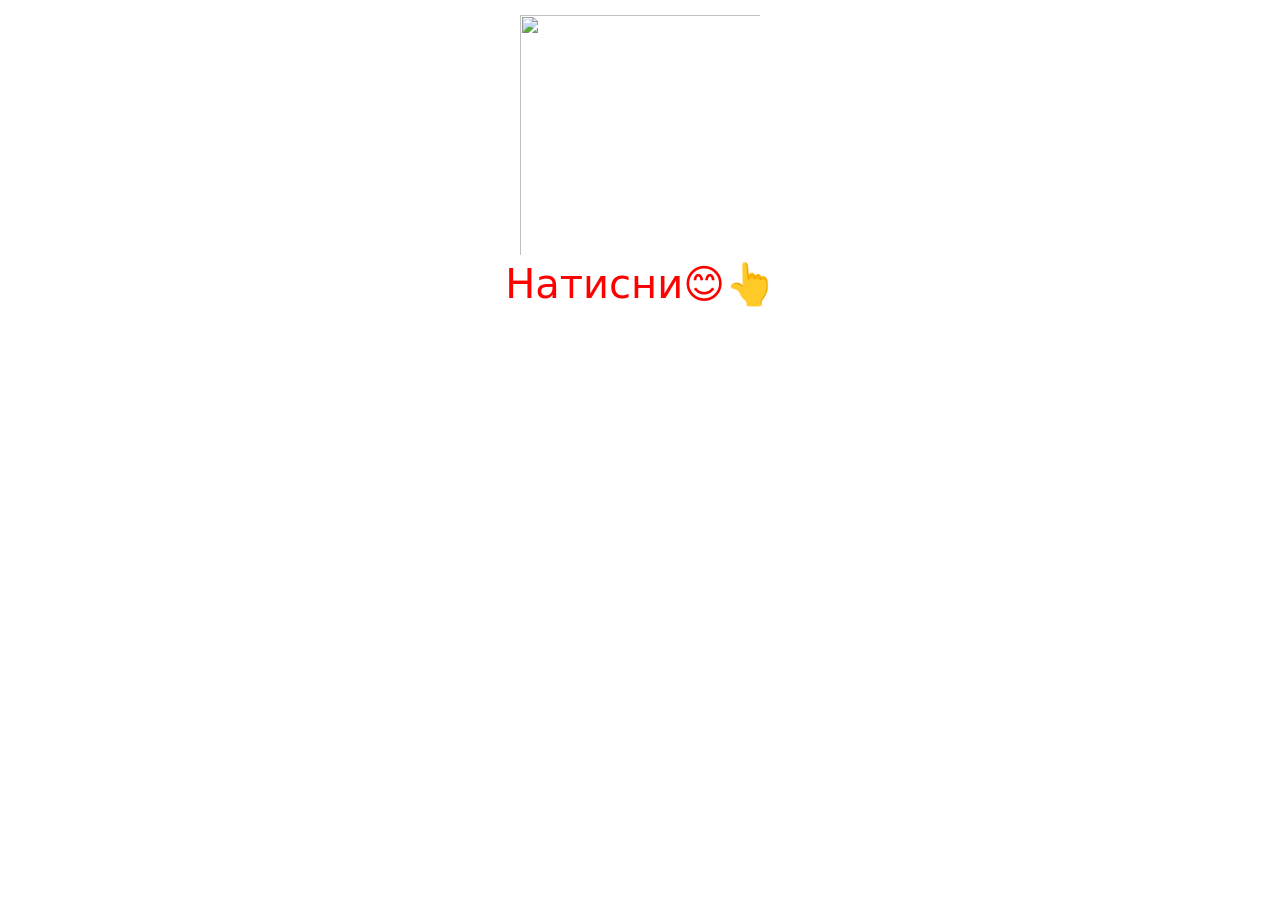
==== index.html @ b4e1ff7d "Add files via upload" ====
<!doctype html>
<html lang="en">
  <head>
    <!-- Required meta tags -->
    <meta charset="utf-8">
    <meta name="viewport" content="width=device-width, initial-scale=1">

    <!-- Bootstrap CSS -->
    <link href="https://cdn.jsdelivr.net/npm/bootstrap@5.0.2/dist/css/bootstrap.min.css" rel="stylesheet" integrity="sha384-EVSTQN3/azprG1Anm3QDgpJLIm9Nao0Yz1ztcQTwFspd3yD65VohhpuuCOmLASjC" crossorigin="anonymous">

    <title>Валентинка</title>
  </head>
  <body>
   <div class="container">
  <div class="row">

    <div class="col-12">


	<div style="text-align: center;">
<div style="padding: 10px;">		
<a href="valentinka.html" style="text-decoration: none;">
<img style="width: 250px;height: 250px;padding: 5px" src="love.jpg">
<h1 style="color: #FF0000">Натисни😊👆</h1>
</a>

</div>	</div>



</div>
</div>
</div>
    <script src="https://cdn.jsdelivr.net/npm/bootstrap@5.0.2/dist/js/bootstrap.bundle.min.js" integrity="sha384-MrcW6ZMFYlzcLA8Nl+NtUVF0sA7MsXsP1UyJoMp4YLEuNSfAP+JcXn/tWtIaxVXM" crossorigin="anonymous"></script>
    <script src="https://cdn.jsdelivr.net/npm/@popperjs/core@2.9.2/dist/umd/popper.min.js" integrity="sha384-IQsoLXl5PILFhosVNubq5LC7Qb9DXgDA9i+tQ8Zj3iwWAwPtgFTxbJ8NT4GN1R8p" crossorigin="anonymous"></script>
    <script src="https://cdn.jsdelivr.net/npm/bootstrap@5.0.2/dist/js/bootstrap.min.js" integrity="sha384-cVKIPhGWiC2Al4u+LWgxfKTRIcfu0JTxR+EQDz/bgldoEyl4H0zUF0QKbrJ0EcQF" crossorigin="anonymous"></script>

  </body>
</html>
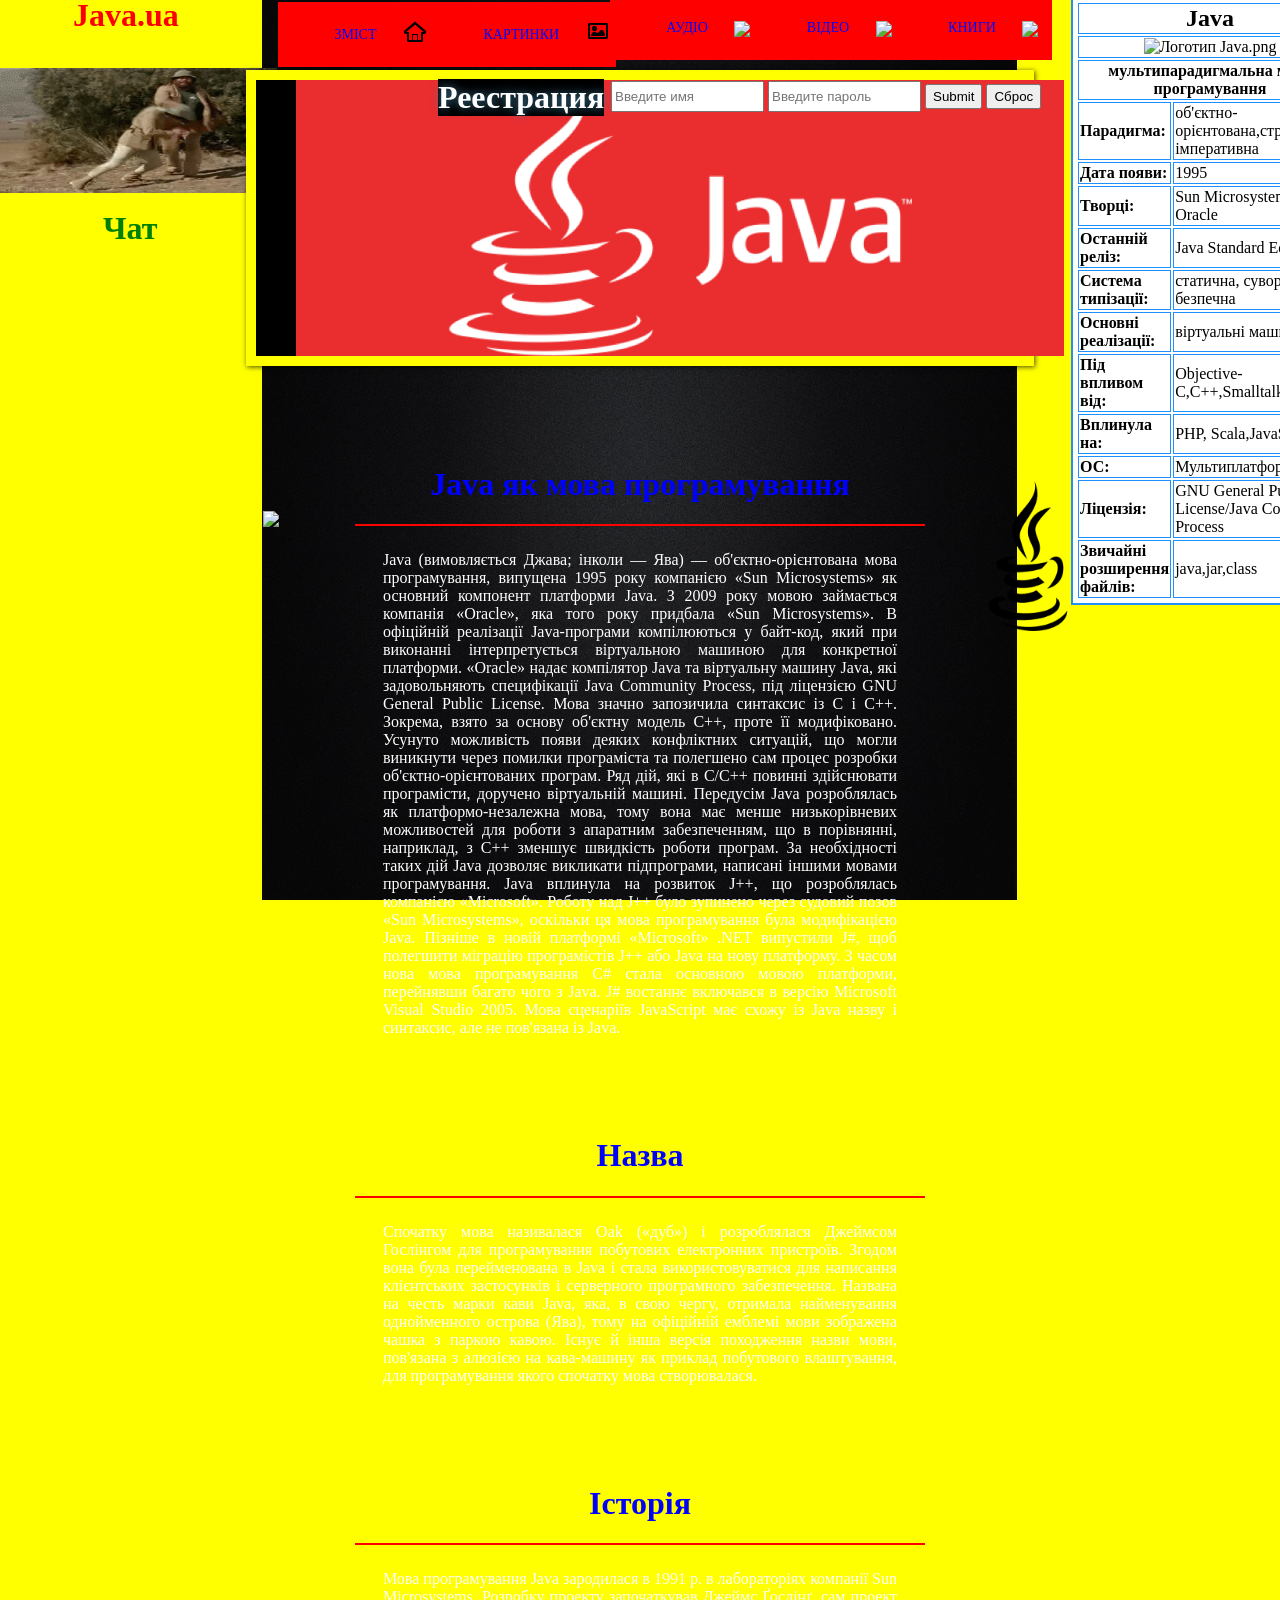
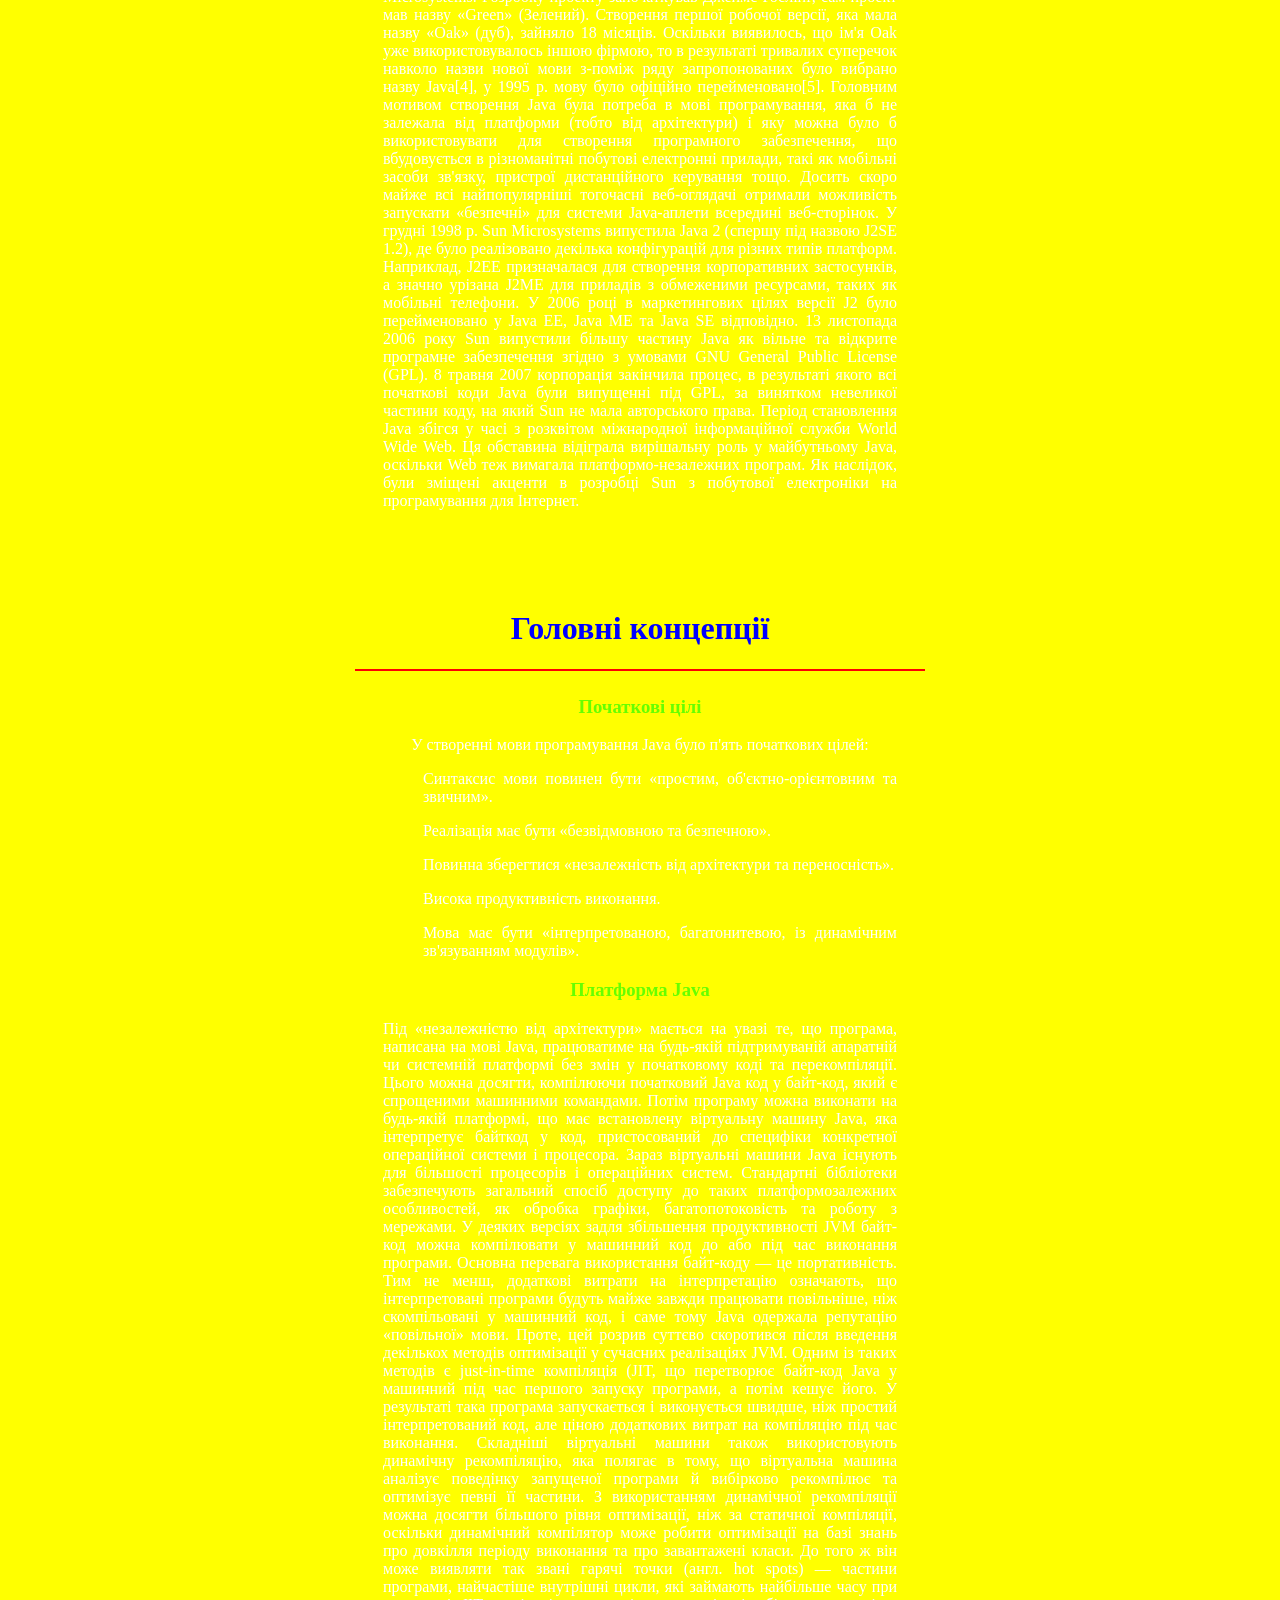
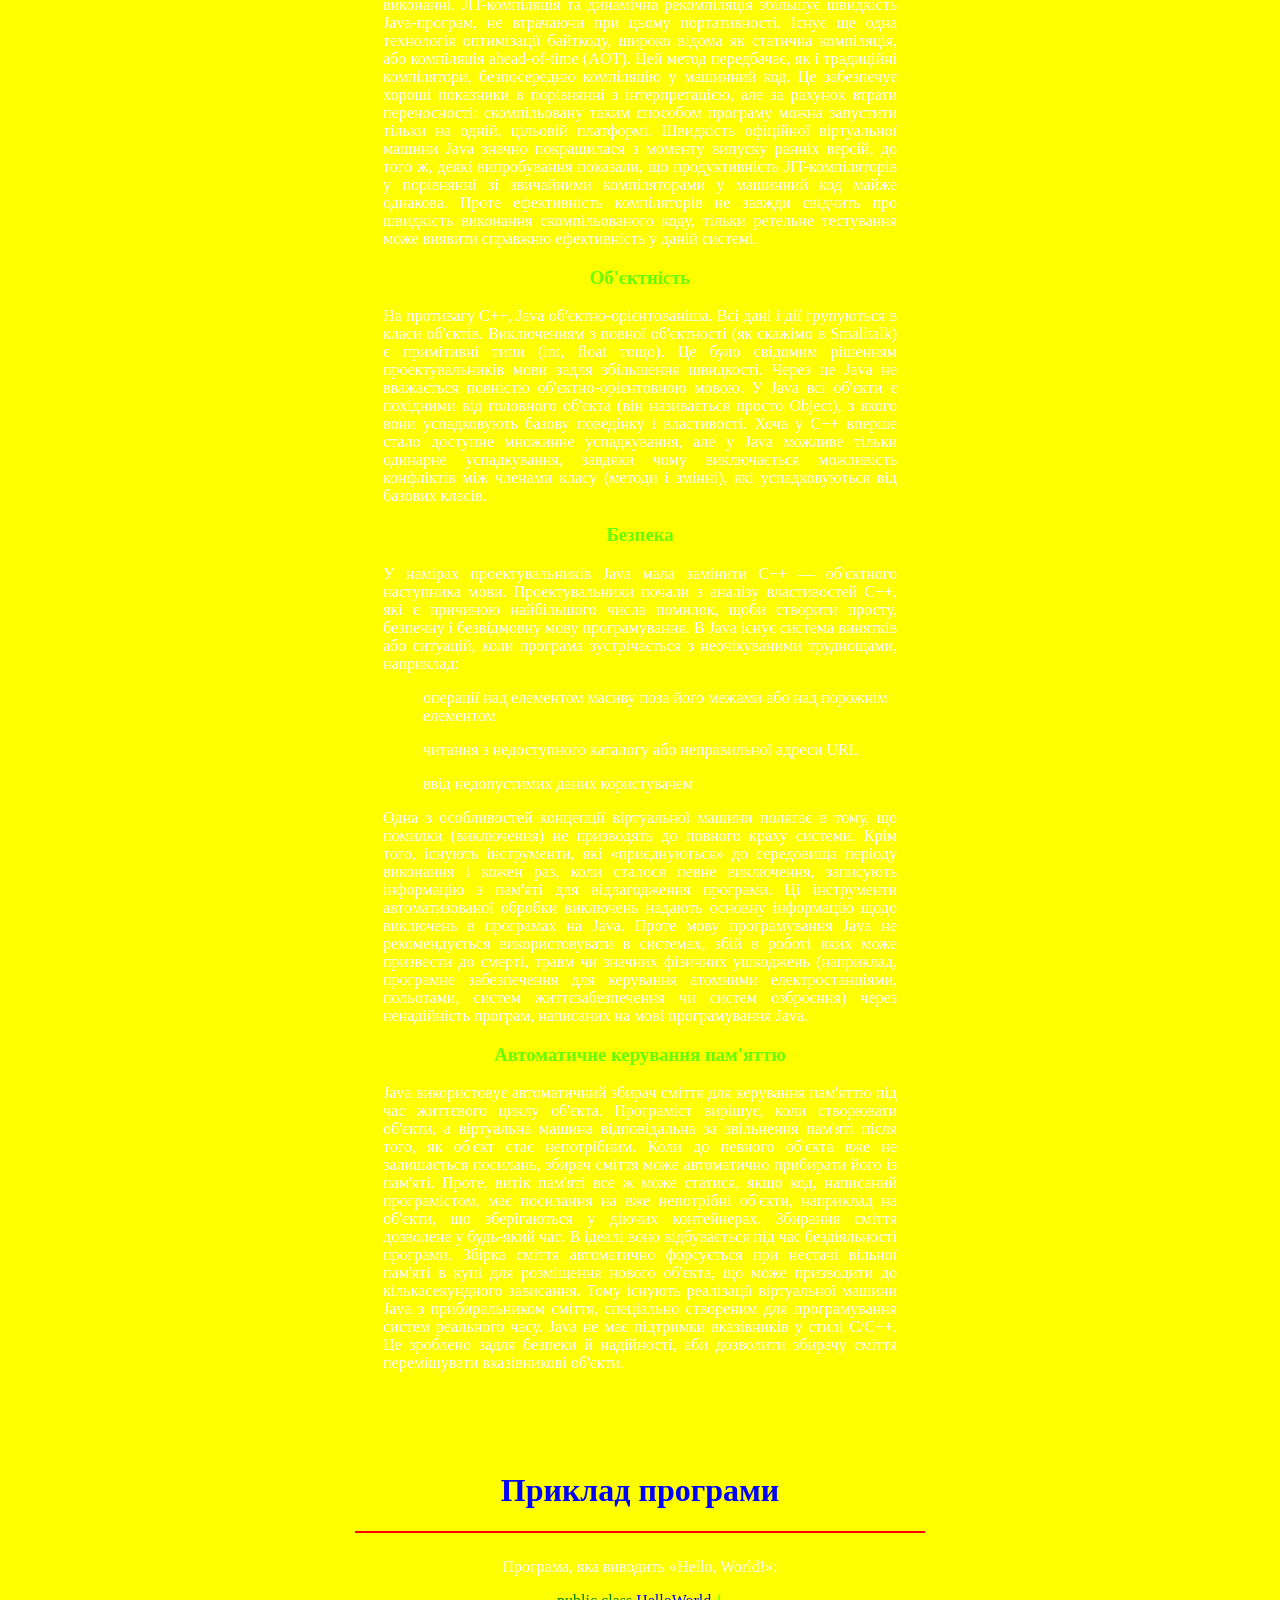
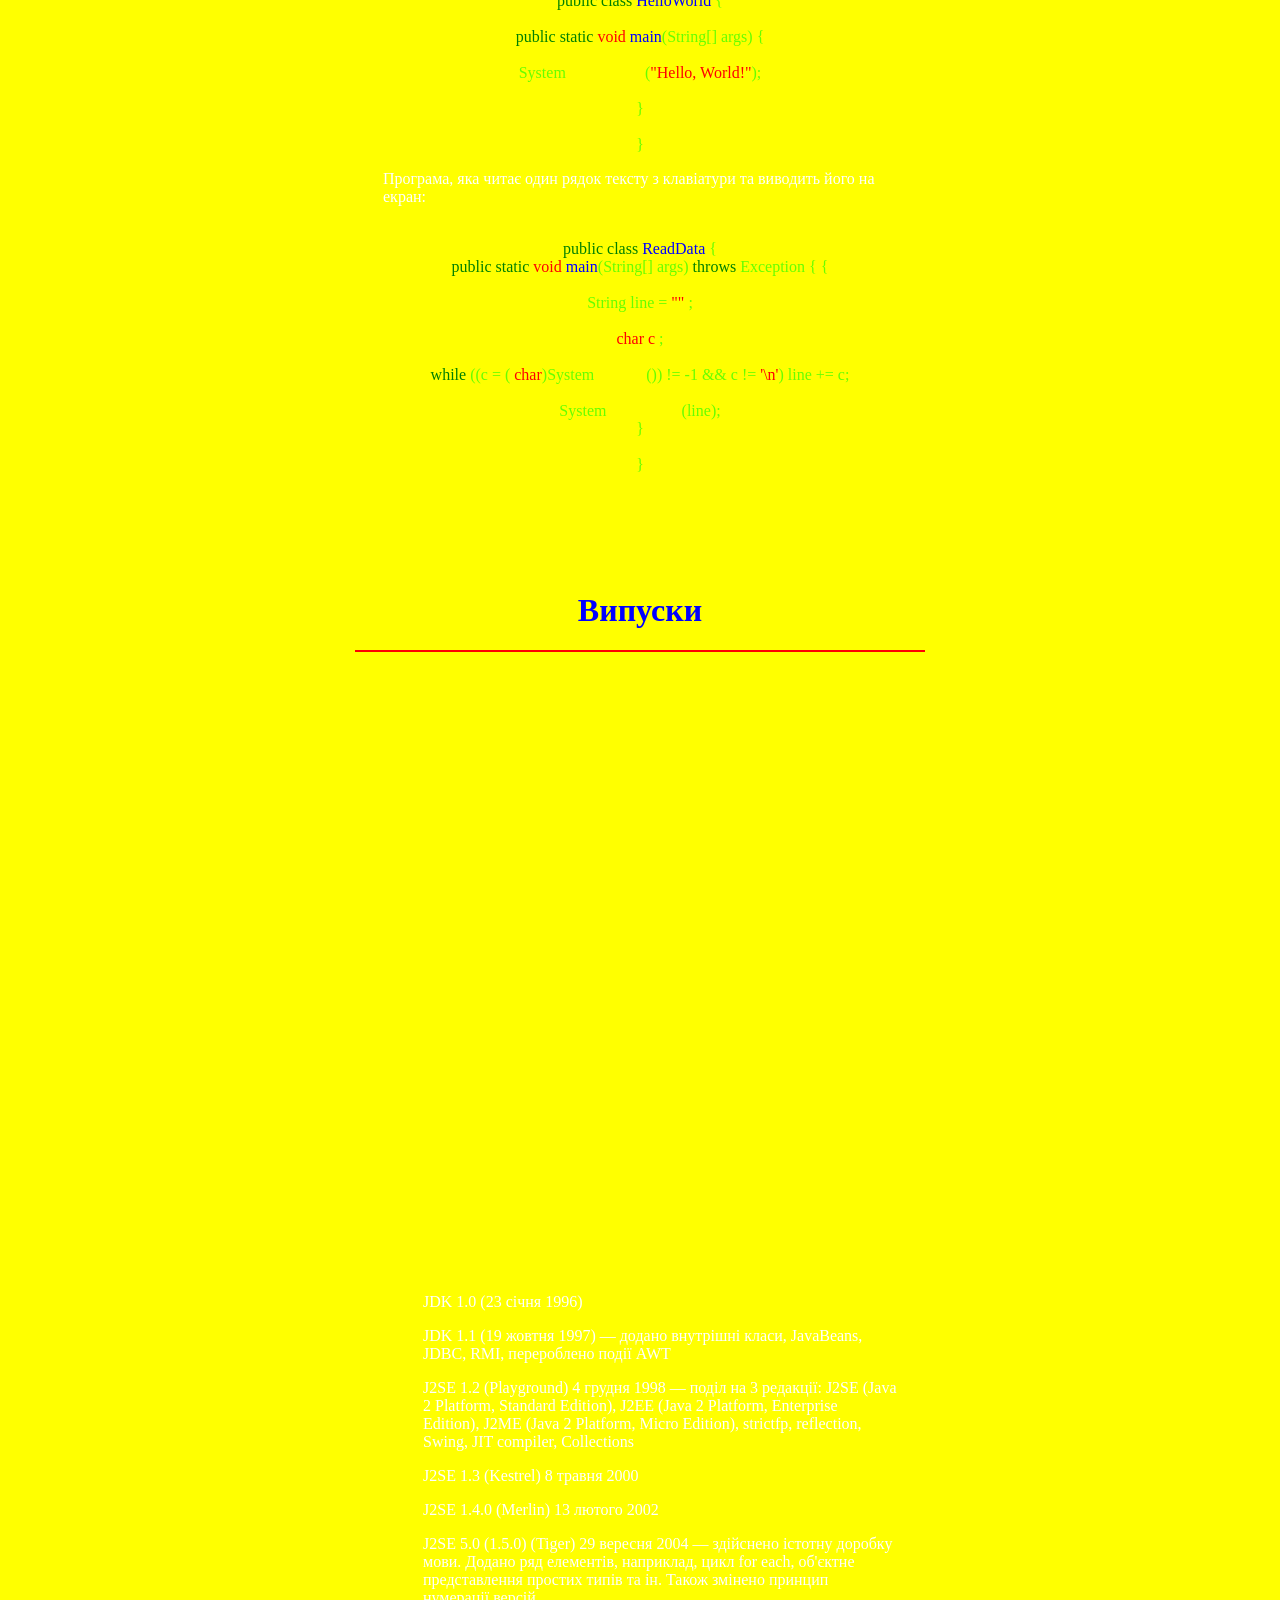
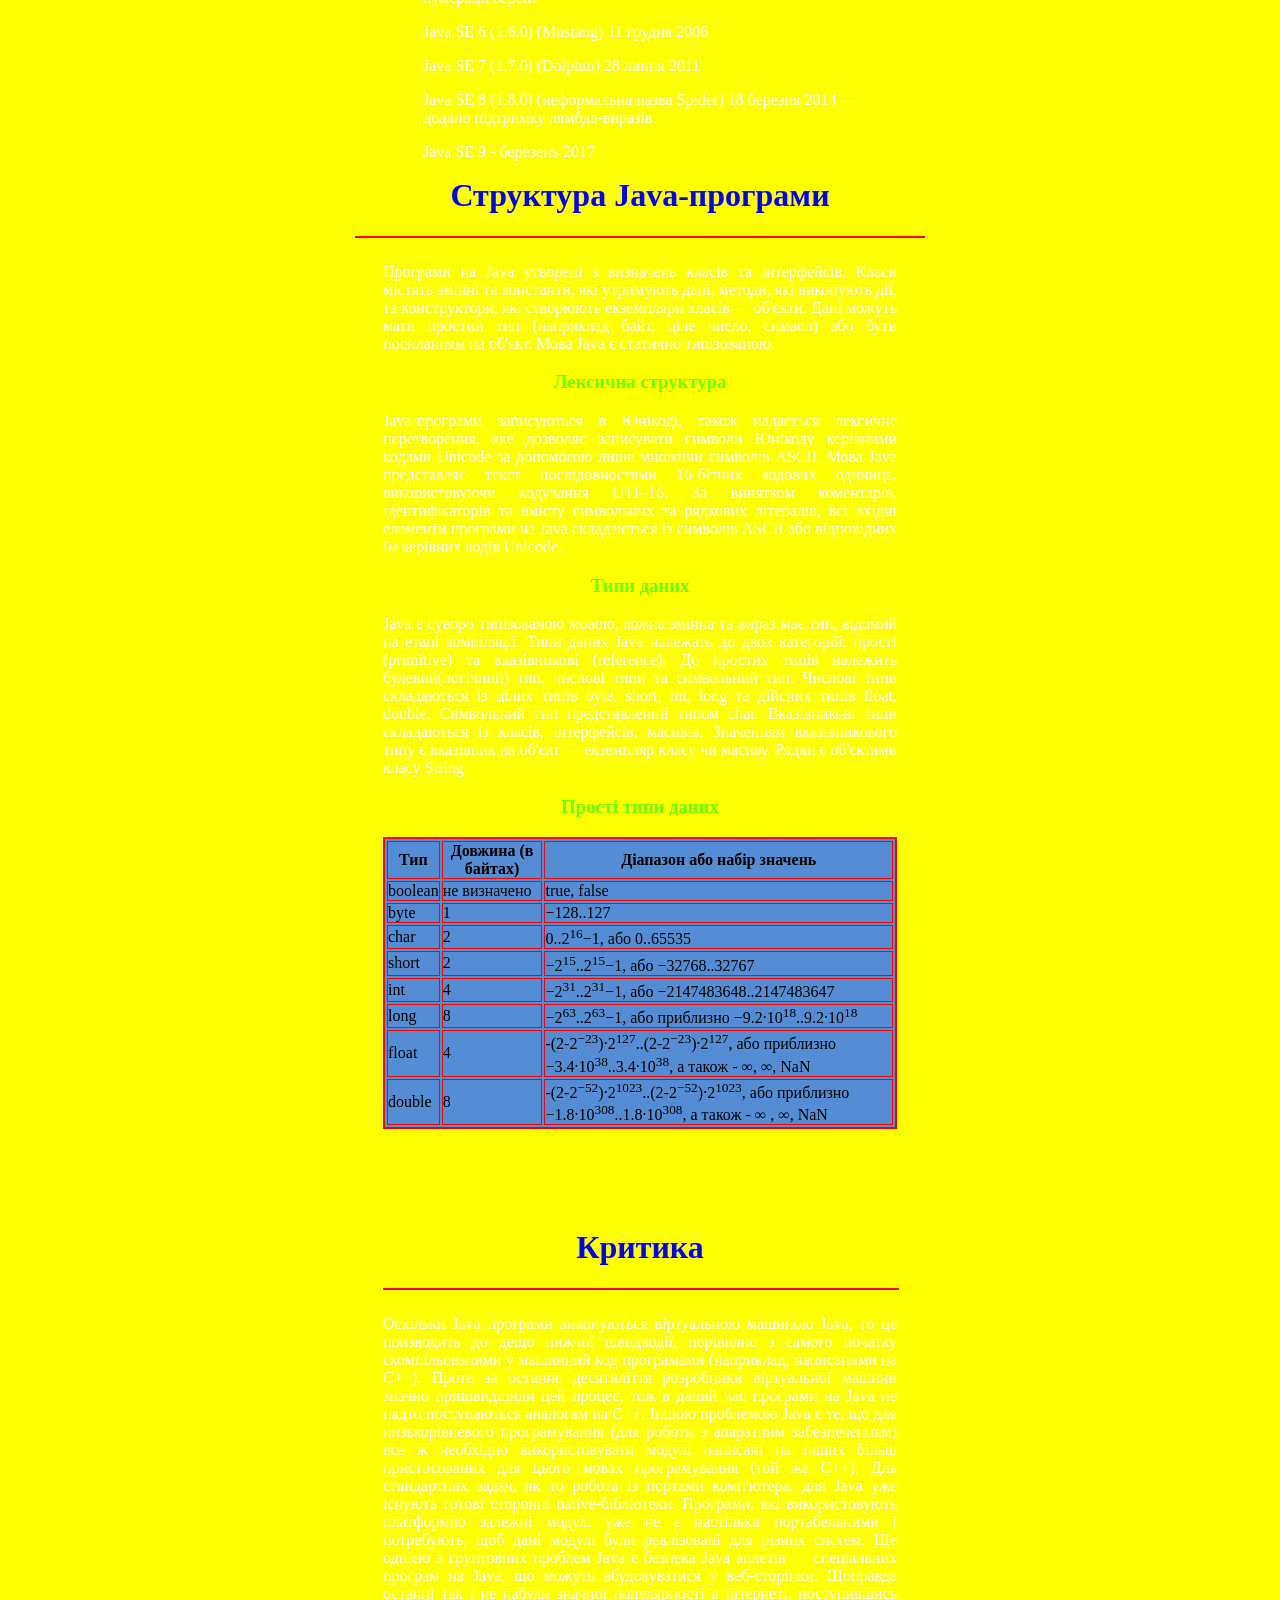
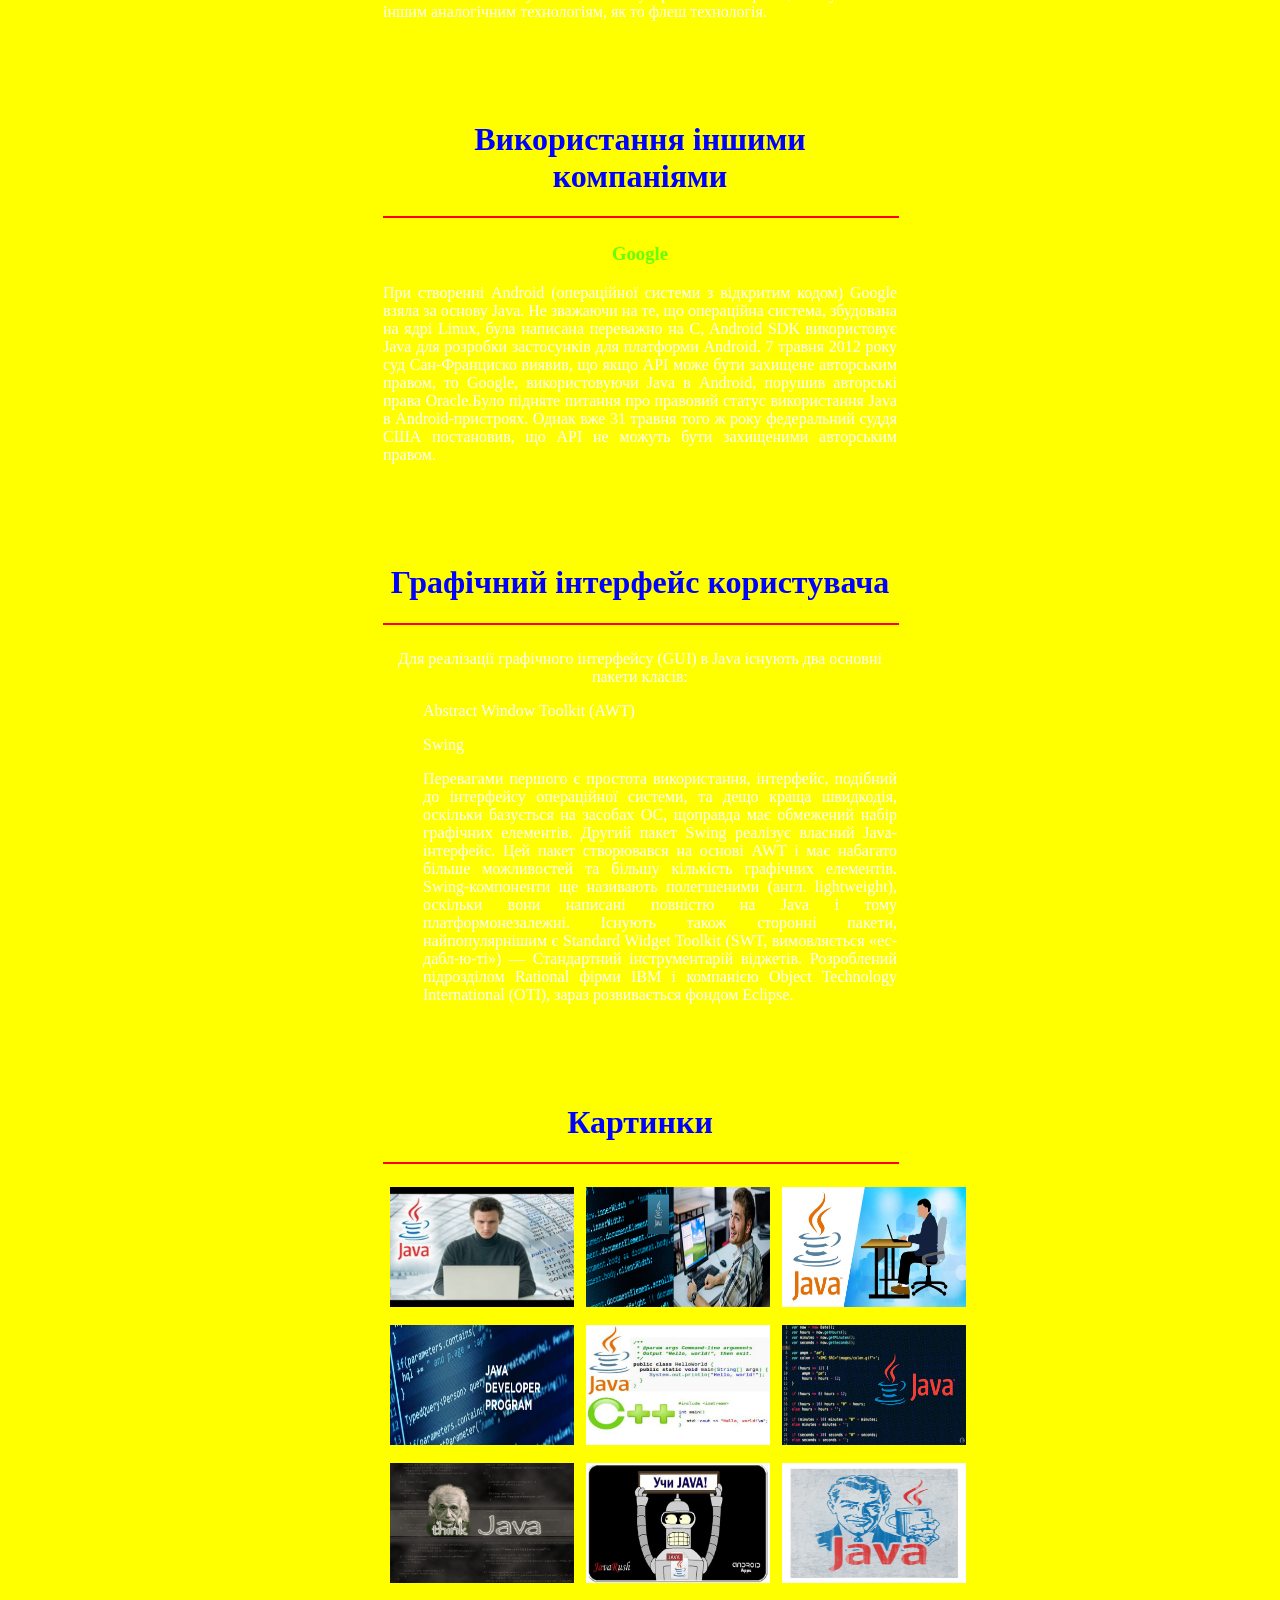
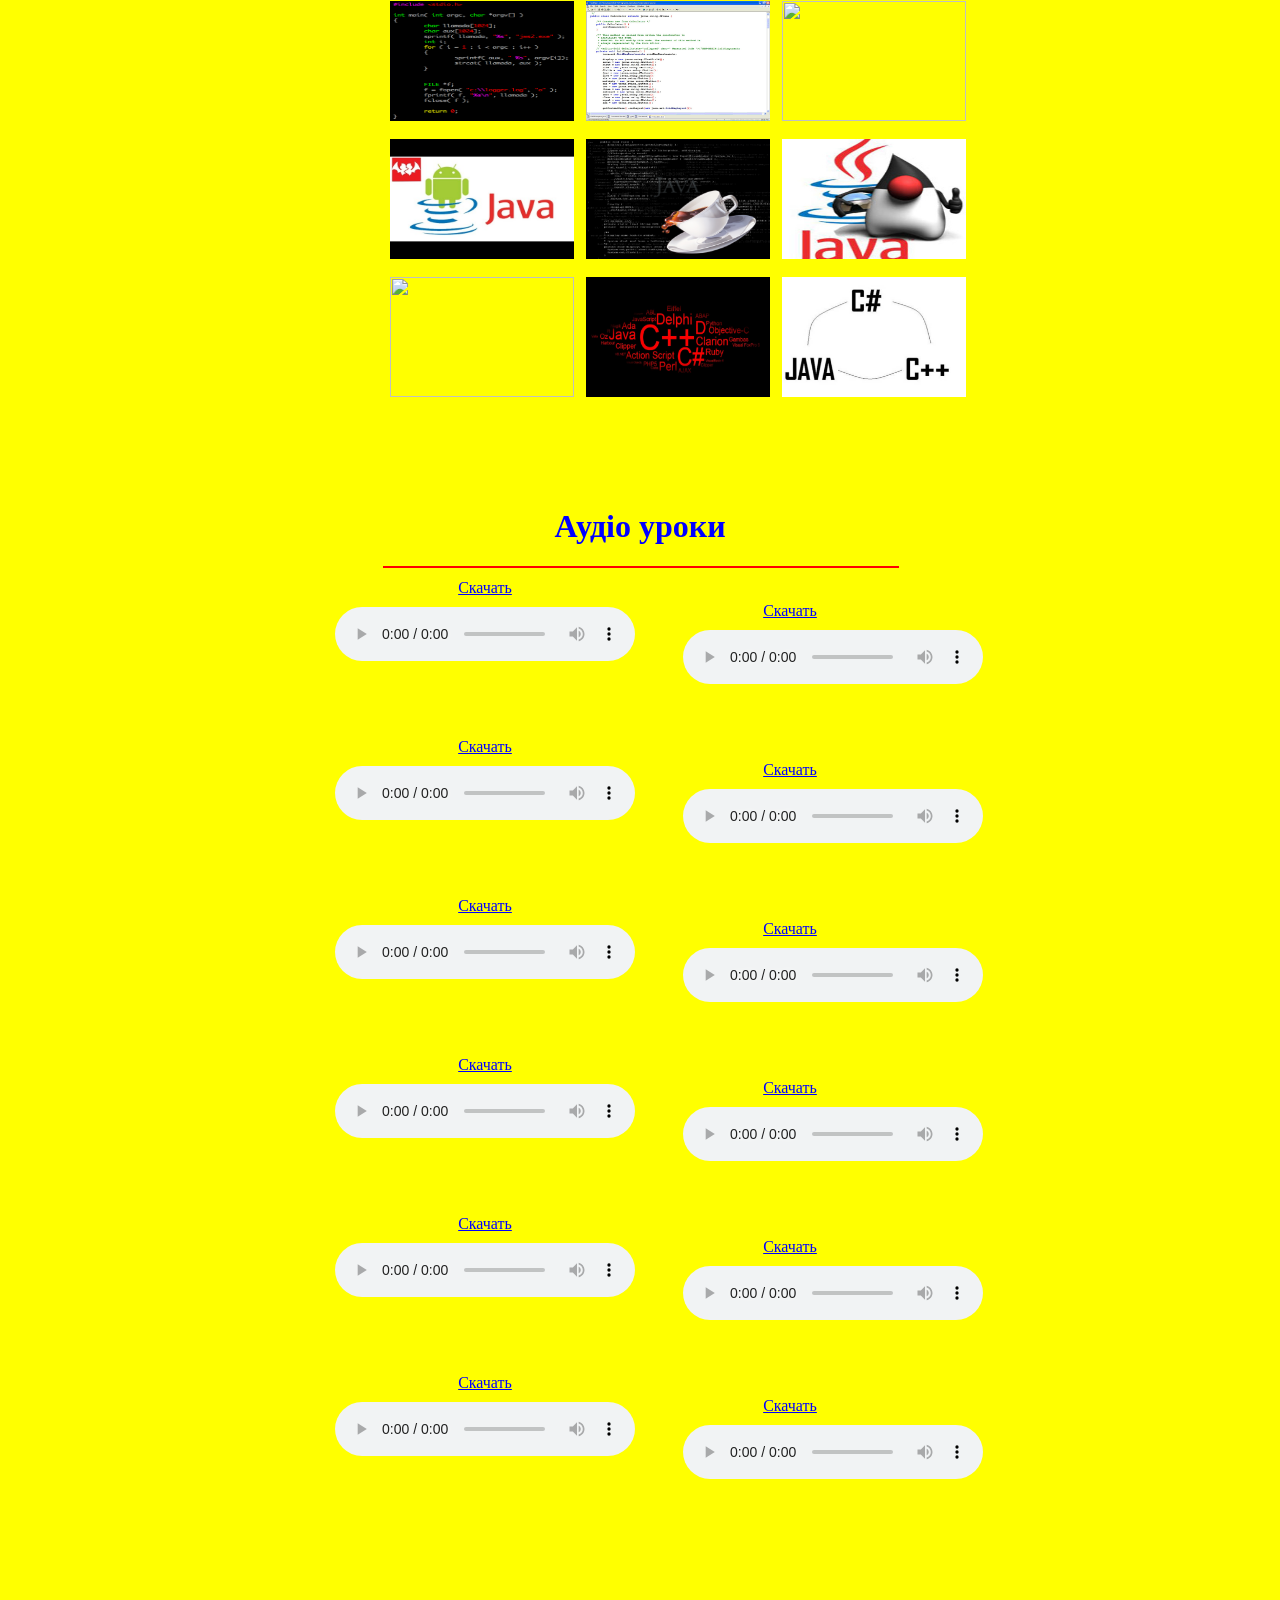
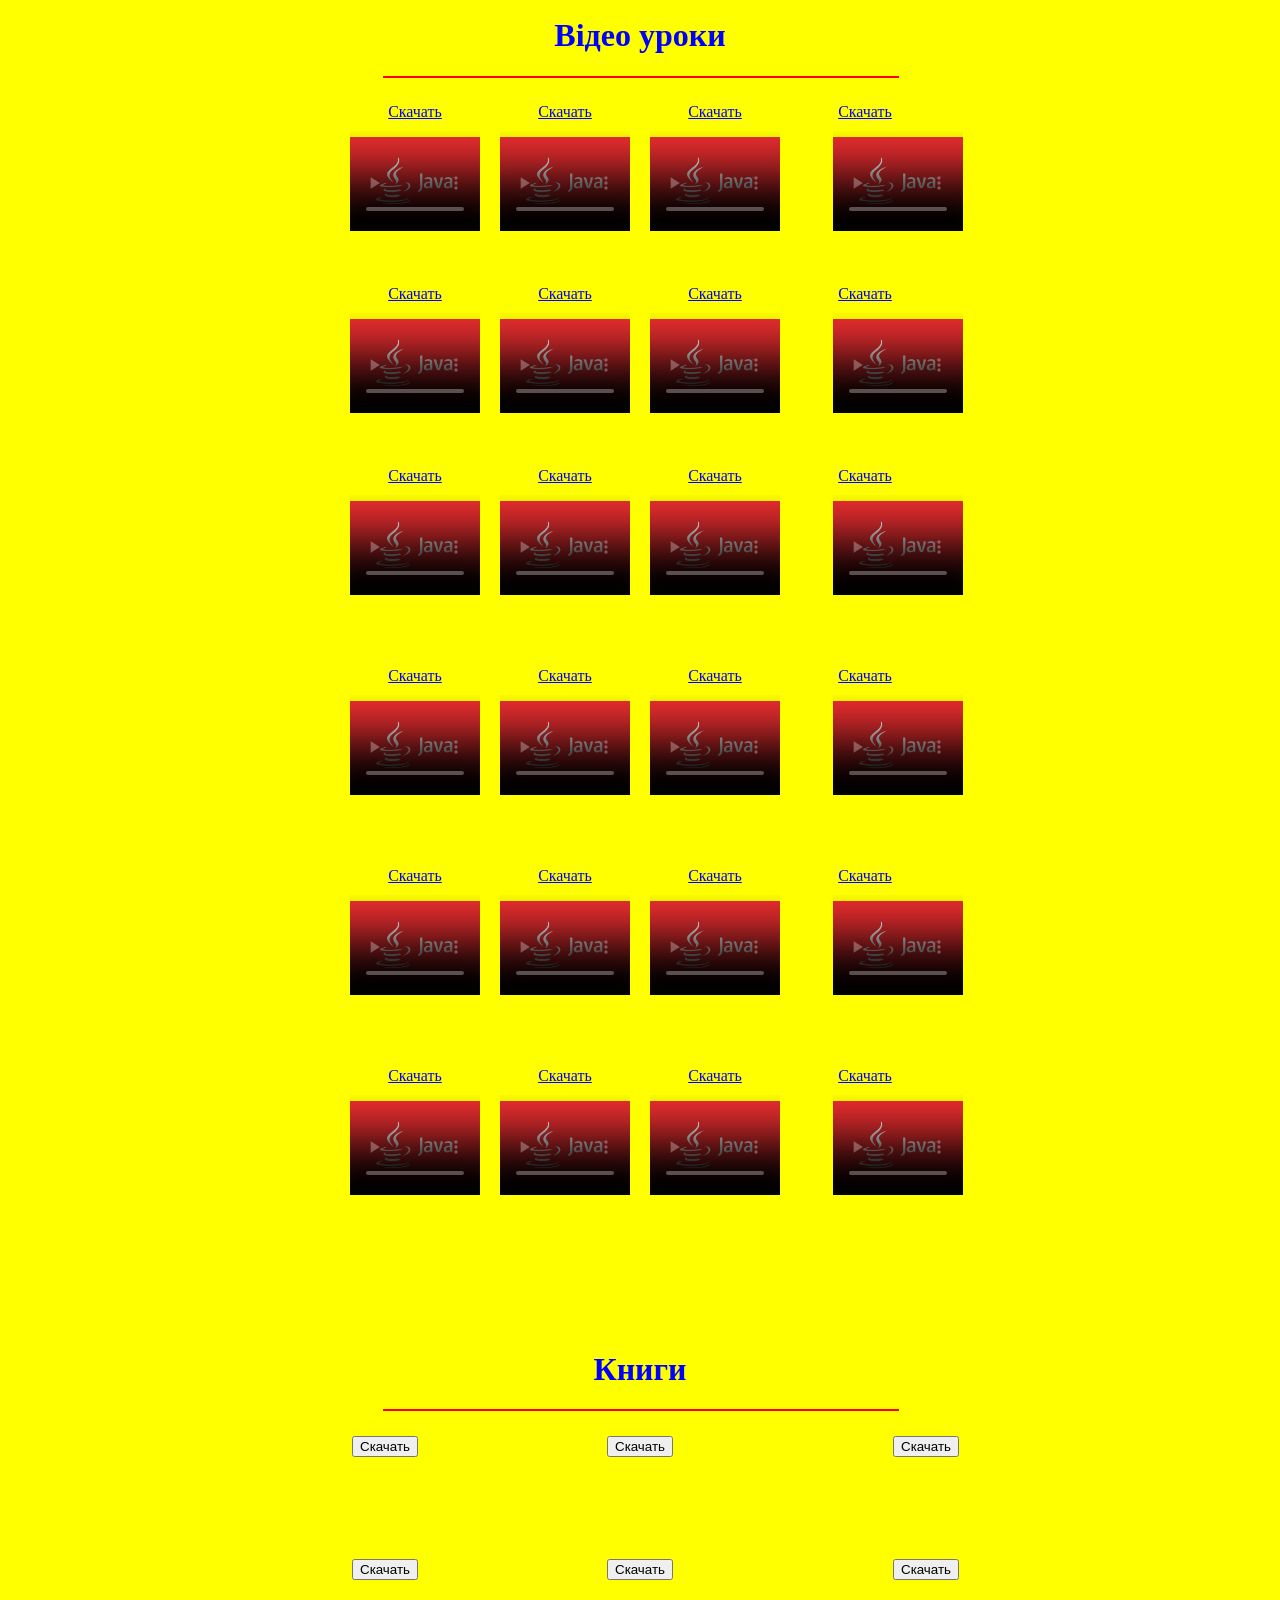
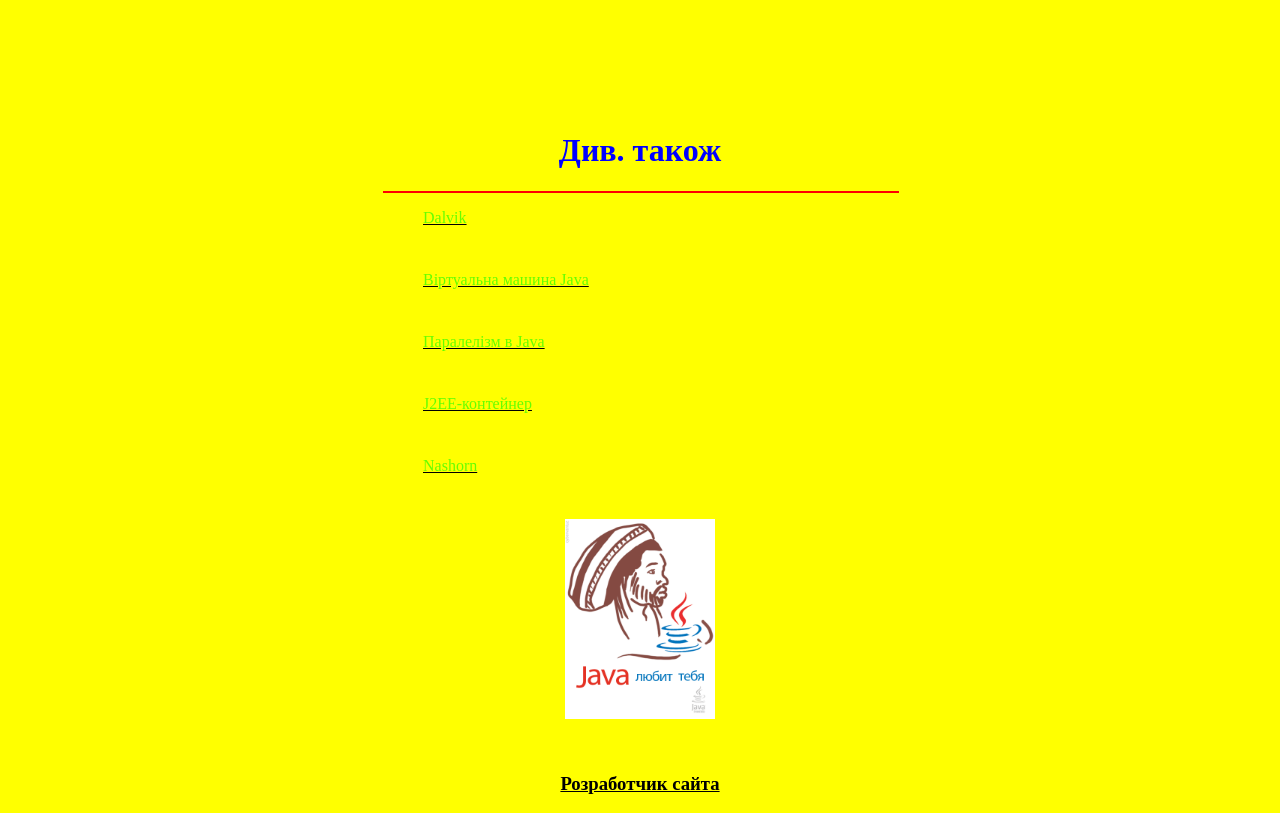
==== commit 331433fe: "Rename index.html.html to index.html" ====
--- a/index.html
+++ b/index.html
@@ -1,39 +1,1617 @@
-<!doctype html>
-<html lang="en">
-  <head>
-    <!-- Required meta tags -->
-    <meta charset="utf-8">
-    <meta name="viewport" content="width=device-width, initial-scale=1">
-
-    <!-- Bootstrap CSS -->
-    <link href="https://cdn.jsdelivr.net/npm/bootstrap@5.0.2/dist/css/bootstrap.min.css" rel="stylesheet" integrity="sha384-EVSTQN3/azprG1Anm3QDgpJLIm9Nao0Yz1ztcQTwFspd3yD65VohhpuuCOmLASjC" crossorigin="anonymous">
-
-    <title>Валентинка</title>
-  </head>
-  <body>
-   <div class="container">
-  <div class="row">
-
-    <div class="col-12">
-
-
-	<div style="text-align: center;">
-<div style="padding: 10px;">		
-<a href="valentinka.html" style="text-decoration: none;">
-<img style="width: 250px;height: 250px;padding: 5px" src="love.jpg">
-<h1 style="color: #FF0000">Натисни😊👆</h1>
-</a>
-
-</div>	</div>
-
-
-
-</div>
-</div>
-</div>
-    <script src="https://cdn.jsdelivr.net/npm/bootstrap@5.0.2/dist/js/bootstrap.bundle.min.js" integrity="sha384-MrcW6ZMFYlzcLA8Nl+NtUVF0sA7MsXsP1UyJoMp4YLEuNSfAP+JcXn/tWtIaxVXM" crossorigin="anonymous"></script>
-    <script src="https://cdn.jsdelivr.net/npm/@popperjs/core@2.9.2/dist/umd/popper.min.js" integrity="sha384-IQsoLXl5PILFhosVNubq5LC7Qb9DXgDA9i+tQ8Zj3iwWAwPtgFTxbJ8NT4GN1R8p" crossorigin="anonymous"></script>
-    <script src="https://cdn.jsdelivr.net/npm/bootstrap@5.0.2/dist/js/bootstrap.min.js" integrity="sha384-cVKIPhGWiC2Al4u+LWgxfKTRIcfu0JTxR+EQDz/bgldoEyl4H0zUF0QKbrJ0EcQF" crossorigin="anonymous"></script>
-
-  </body>
-</html>+<!DOCTYPE HTML>
+
+
+<HTML>
+
+<HEAD>
+<META CHARSET="UTF-8">
+<TITLE>JAVA.UA</TITLE>
+
+
+
+
+<!-- Put this script tag to the <head> of your page -->
+<script type="text/javascript" src="//vk.com/js/api/openapi.js?150"></script>
+
+<script type="text/javascript">
+  VK.init({apiId: 6293510, onlyWidgets: true});
+</script>
+
+
+
+
+
+<link rel="stylesheet" type="text/css" href="style.css">
+<style type="text/css">
+    .im(
+        display: block;
+        text-align: center;)
+</style>
+
+</HEAD>
+
+
+
+
+
+
+
+
+
+
+
+
+<style>
+.fix_block {
+
+position: fixed;
+float:left;
+
+
+
+}
+ </style>
+
+
+
+
+
+<style>
+    .wrapper{
+      overflow: hidden;
+      width:80%;
+      margin:0 auto;
+    }
+
+    .col{
+      float:left;
+      
+    }
+    .first{
+      width:1345px;
+      height:200px;
+      top:0;
+     position: fixed;
+      left:auto;
+      float:right;
+    }
+    .second{
+      margin-left:0px;}
+
+      .fixed{
+    
+      position: fixed;
+     
+      float:right;
+    }
+    
+    
+  </style>
+
+
+
+
+
+
+
+<style>
+    .border_style_solid{
+    border: 2px double #1E90FF;
+    padding: 3px;
+    margin-bottom: 5px;
+    }
+
+</style>
+
+
+
+
+
+
+
+<style>
+   .blink {
+    animation: blink 1s infinite;
+   }
+   @keyframes blink {
+    from { opacity: 1; }
+    to { opacity: 0; }
+   }
+  </style>
+
+
+
+
+
+
+
+
+
+
+<body bgcolor="#FFA500"  background="">
+
+
+
+
+
+
+
+
+<style>
+   body {
+    background:url(1663990.jpg) fixed no-repeat center ;
+    background-size: 59% 100%; 
+    background-color: yellow;
+
+     }
+</style>
+
+
+
+
+
+
+
+
+
+
+
+<div class="container"> 
+<div id="content-slider"> 
+<div id="slider"> 
+<div id="mask"> 
+
+
+
+<ul> 
+<li id="first" class="firstanimation"> 
+<a> <img src="java (1)-iloveimg-cropped (1).jpg" alt="Cougar"/> </a> 
+<div class="tooltip"> <h1></h1> </div> </li>
+
+<li id="second" class="secondanimation"> 
+<a > <img src="courses-8-1-768x523-iloveimg-cropped.jpg" alt="Lions"/> </a> 
+<div class="tooltip"> <h1></h1> </div> 
+</li> 
+
+</li>
+<li id="third" class="thirdanimation"> 
+<a > <img src="joinus-java-768x512_cut-photo.ru.png" alt="Snowalker"/> </a> 
+<div class="tooltip"> <h1></h1> </div> 
+</li> 
+</div>
+</div>
+
+
+
+
+
+<div class="fixed" style="margin-top:-308px;margin-left:430px; z-index:2;   "><h1 id="blink6">Реестрация</h1></div>
+
+
+
+
+<div class="fixed"  style="margin-top:-285px;margin-left:603px; z-index:2" >
+ 
+  <form action="formdata.php" method="GET" name="form1">
+    <input type="text" name="name" id="name" placeholder="Введите имя" style="width: 145px; height:25px " >
+
+    <input type="password" name="paswrd" id="paswrd" placeholder="Введите пароль" style="width: 145px; height:25px "  >
+
+    <input type="submit" name="submit" id="submit" placeholder="Войти" style=" height:25px ">
+    <input type="reset" name="" value="Сброc" style=" height:25px ">
+  </form>
+</div>
+
+
+
+
+
+
+
+
+<div class=" fixed"  style="margin-left:0px; margin-right:0px ; margin-top:0px">
+<div id="html-chat"></div>
+<style>
+/* Здесь настроим css стили для чата*/
+.holder-html-chat{ border: 1px solid #ccc;padding:10px;background-color:blue;width: 255px; margin-top:-100px;margin-left:-8px; }
+.html-chat-history{ max-width: 600px;max-height: 900px; overflow: auto; border: 1px solid #ccc;padding: 15px; height:220px; width: 222px;  background-color:white; }
+.html-chat-js-name{ margin-top:10px; width: 250px;background-color:red; color:orange  }
+.html-chat-js-input{ max-width: 248px;max-height: 100px;width: 350px;margin-top:10px; background-color:red; color:orange  }
+.html-chat-js-button-holder{ margin-bottom: 0px;margin-top: -20px; padding:25px;   }
+.html-chat-js-button-holder input{ width: 200px; background-color:brown ; color:yellow}
+.html-chat-js-answer{ float:right; }
+.html-chat-js-answer a{ color: ;font-size: 12px; font-family: cursive;}
+.html-chat-js-answer a:hover{ color: ;font-size: 12px; font-family: cursive;}
+.html-chat-msg{ margin: 0px; }
+</style>
+
+
+</div>
+</div>
+
+
+
+
+
+
+
+
+
+
+
+
+
+
+
+<ul id="navigation" >
+<li><a href="#" >ЗМІСТ</a><img src="home-outline.png" style="margin-left:-30px; margin-bottom:-5px  "></img>
+<ul> 
+  <li class="toclevel-1 tocsection-1" style="text-indent:1px; line-height:0px; "><a href="#Java">Java</span></a></li>
+      <li class="toclevel-1 tocsection-1" style="
+text-indent:1px;text-indent:1px;line-height:0px; "><a href="#Назва">Назва</span></a></li>
+        <li class="toclevel-1 tocsection-1" style="
+text-indent:-1px; line-height:0px; "> <a href="#Історія">Історія</span></a></li>
+
+ <li class="toclevel-1 tocsection-1" style="
+text-indent:-35px; line-height:0px; "><a href="#Головні концепції">Головні концепції</a></li></span>
+          <li class="toclevel-1 tocsection-1" style="
+text-indent:-5px; line-height:0px"><a href="#Приклад">Приклад</a></li></span>
+         <li class="toclevel-1 tocsection-1" style="
+text-indent:-5px; line-height:0px"><a href="#Випуски">Випуски</a></li></span>
+            <li class="toclevel-1 tocsection-1" style="
+text-indent:-10px; line-height:0px"><a href="#Структура ">Структура </a></li></span>
+            <li class="toclevel-1 tocsection-1" style="
+text-indent:-5px; line-height:0px"> <a href="#Критика">Критика</a></li></span>
+             <li class="toclevel-1 tocsection-1" style="
+text-indent:-25px; line-height:0px">  <a href="#Використання">Використання </a></li></span>
+             <li class="toclevel-1 tocsection-1" style="
+text-indent:-45px; line-height:0px">  <a href="#Графічний інтерфейс">Графічний інтерфейс</a></li></span>
+                   <li class="toclevel-1 tocsection-1"   style="
+text-indent:-15px;line-height:0px"><a href="#Див. також">Див. також</a></li>
+
+</ul>
+  
+ <li class="toclevel-1 tocsection-1"><a href="#КАРТИНКИ">КАРТИНКИ</a><img src="image.png" style="margin-left:-30px; margin-bottom:-5px  "></img></li></span>
+  <li class="toclevel-1 tocsection-1"><a href="#Аудіо">АУДІО</a><img src="notes-outline.png" style="margin-left:-30px; margin-bottom:-5px  "></img></li></span>
+ <li class="toclevel-2 tocsection-1"><a href="#Відео"> <span class="toctext">ВІДЕО</a><img src="video-outline.png" style="margin-left:-30px; margin-bottom:-5px  "></img></li></span>
+  <li class="toclevel-1 tocsection-1"><a href="#КНИГИ">КНИГИ</a><img src="news.png" style="margin-left:-30px; margin-bottom:-5px  "></img></li></span>
+
+ 
+</ul>
+
+</div>
+
+
+
+
+
+
+
+
+
+
+<div class="fix_block" style="margin-left:0px; margin-right:0px ; margin-top:-298px" >
+
+<img style="margin-left:-8px; margin-right:0px ; margin-top:0px " src="iy2K6X1 - Imgur.gif" height="125" width="277"></img></div>
+
+
+
+
+
+
+
+
+<div class="fixed">
+<div style="color:#FF0000; text-align:left; text-indent:65px;margin-top:-390px"><h1>Java.ua</h1></div>
+</div>
+
+<div class="fix_block" style="margin-top:-340px"><marquee style="color:#3300DD; WIDTH: 255px " direction="right" scrollamount="5"><h3>Java.ua</h3></marquee></div>
+
+
+
+
+
+
+
+
+<div class=" fix_block"  style="margin-left:0px; margin-right:0px ; margin-top:-400px">
+
+<span style="color:green; text-align:left; text-indent:95px; line-height:460px;"><h1><p class="blink">Чат</p></h1></span></div>
+
+
+
+
+
+
+<div class=" fix_block">
+
+
+
+
+<script type="text/javascript" src="https://ajax.googleapis.com/ajax/libs/jquery/1/jquery.min.js" ></script>
+<script type="text/javascript" src="https://comet-server.ru/CometServerApi.js" ></script>
+<script type="text/javascript" src="https://comet-server.ru/doc/html_chat.js" ></script>
+<link rel="stylesheet" type="text/css" href="https://comet-server.ru/doc/html_chat.css"></link>
+
+
+
+ 
+
+<!-- Осталось настроить сам чат и запустить, для этого пишем небольшой скрипт. -->
+<div id="html-chat"></div>
+<style>
+/* Здесь настроим css стили для чата*/
+.holder-html-chat{ border: 1px solid #ccc;padding:10px;background-color:blue;width: 255px; margin-top:-100px;margin-left:-8px; }
+.html-chat-history{ max-width: 600px;max-height: 900px; overflow: auto; border: 1px solid #ccc;padding: 15px; height:220px; width: 222px;  background-color:white; }
+.html-chat-js-name{ margin-top:10px; width: 250px;background-color:red; color:orange  }
+.html-chat-js-input{ max-width: 248px;max-height: 100px;width: 350px;margin-top:10px; background-color:red; color:orange  }
+.html-chat-js-button-holder{ margin-bottom: 0px;margin-top: -20px; padding:25px;   }
+.html-chat-js-button-holder input{ width: 200px; background-color:brown ; color:yellow}
+.html-chat-js-answer{ float:right; }
+.html-chat-js-answer a{ color: ;font-size: 12px; font-family: cursive;}
+.html-chat-js-answer a:hover{ color: ;font-size: 12px; font-family: cursive;}
+.html-chat-msg{ margin: 0px; }
+</style>
+ 
+<script>
+ 
+   /**
+    * Чат работает на comet-server.ru
+    * По любым вопросам обращайтесь support@comet-server.ru или на сайт comet-server.ru
+    */
+    $(document).ready(function()
+    {
+       // Запуск api комет сервера
+       CometServer().start({dev_id: 15 }) // Идентификатор разработчика на comet-server.ru
+ 
+       // Запуск чата. Передаём ему элемент в котором надо создать окно чата.
+       htmljs_Chat_Init( $("#html-chat") )
+    });
+</script>
+</div>
+
+
+<div class="fix_block"  style="margin-left:970px; margin-right:0px ; margin-top:115px" >
+<img style="margin-left: 0px; margin-right:0px ; margin-top:0px "  src="coffeecuplogoJava_5406.png" width="100" height="150"></img></div>
+
+
+
+
+
+
+
+<div class="fix_block"  style="margin-left:255px; margin-right:225px ; margin-top:145px" >
+<a href="#Java"><img src="oldgoup.png"></a>
+
+</div>
+
+
+
+
+
+
+
+
+
+<div class="fix_block" style="margin-left:1063px; margin-right:0px ; margin-top:-372px">
+
+ <table class="border_style_solid" border="1" cellspacing="2"  width="100" height="100" align="right" bordercolor="black"  bgcolor="white">
+<tbody><tr>
+    
+
+<tr class="">
+<th colspan="2" class="" style="text-align:center; text-align:center; font-size:125%; font-weight:bold;"><big><b>Java</b></big></th>
+</tr>
+<tr class="">
+<td colspan="2" class="" style="text-align:center;"><img alt="Логотип Java.png" 
+    src="Логотип_Java.png" width="100" height="50" srcset="//upload.wikimedia.org/wikipedia/uk/8/85/%D0%9B%D0%BE%D0%B3%D0%BE%D1%82%D0%B8%D0%BF_Java.png 1.5x" data-file-width="259" data-file-height="259"></td>
+</tr>
+<tr class="">
+<th colspan="2" class="" style="text-align:center;"><span class="wikidata-claim" data-wikidata-property-id="P31[!Q9143]" data-wikidata-claim-id="Q251$44cbdd15-4a22-004d-87eb-efe1972532c4"><span>мультипарадигмальна мова програмування</span></th>
+</tr>
+<tr class="">
+<th style="text-align:left;">Парадигма:</th>
+<td class="" style="">об'єктно-орієнтована,структурна, імперативна</td>
+</tr>
+<tr class="">
+<th style="text-align:left;">Дата появи:</th>
+<td class="" style=""><span>1995</span></td>
+</tr>
+<tr class="">
+<th style="text-align:left;">Творці:</th>
+<td class="" style=""><span>Sun Microsystems, Oracle</span></td>
+</tr>
+<tr class="">
+<th style="text-align:left;">Останній реліз:</th>
+<td class="" style=""><span class="no-wikidata" data-wikidata-property-id="P348">Java Standard Edition 9 </span></td>
+</tr>
+<tr class="">
+<th style="text-align:left;">Система типізації:</th>
+<td class="" style="">статична, сувора, безпечна</td>
+</tr>
+<tr class="">
+<th style="text-align:left;">Основні реалізації:</th>
+<td class="" style="">віртуальні машини Java</td>
+</tr>
+<tr class="">
+<th style="text-align:left;">Під впливом від:</th>
+<td class="" style=""><span>Objective-C,C++,Smalltalk</span></td>
+</tr>
+<tr class="">
+<th style="text-align:left;">Вплинула на:</th>
+<td class="" style="">PHP, Scala,JavaScript</a></td>
+</tr>
+<tr class="">
+<th style="text-align:left;">ОС:</th>
+<td class="" style=""><span>Мультиплатформна</span></td>
+</tr>
+<tr class="">
+<th style="text-align:left;">Ліцензія:</th>
+<td class="" style=""><span>GNU General Public License/Java Community Process</a></span></td>
+</tr>
+<tr class="">
+<th style="text-align:left;">Звичайні розширення файлів:</th>
+<td class="" style="">java,jar,class</td>
+
+</tr>
+</tbody></table></div>
+
+
+
+
+
+
+
+
+
+
+
+
+
+
+
+
+<div class="content">
+
+<div style="float:center; margin-left:0px; margin-top:100px">
+<center><b class="section-title" ><p><i  id="Java"></i><h1>Java як мова програмування</h1></span> </b></center>
+<hr width="45%" color="red"></p>
+</div>
+
+
+
+<div style="float:center  ; margin-left:375px;margin-right:375px; margin-top:25px">
+<font color="white"><p align="justify">Java (вимовляється Джава; інколи — Ява) — об'єктно-орієнтована мова програмування, випущена 1995 року компанією «Sun Microsystems» як основний компонент платформи Java. З 2009 року мовою займається компанія «Oracle», яка того року придбала «Sun Microsystems». В офіційній реалізації Java-програми компілюються у байт-код, який при виконанні інтерпретується віртуальною машиною для конкретної платформи.
+
+«Oracle» надає компілятор Java та віртуальну машину Java, які задовольняють специфікації Java Community Process, під ліцензією GNU General Public License.
+
+Мова значно запозичила синтаксис із C і C++. Зокрема, взято за основу об'єктну модель С++, проте її модифіковано. Усунуто можливість появи деяких конфліктних ситуацій, що могли виникнути через помилки програміста та полегшено сам процес розробки об'єктно-орієнтованих програм. Ряд дій, які в С/C++ повинні здійснювати програмісти, доручено віртуальній машині. Передусім Java розроблялась як платформо-незалежна мова, тому вона має менше низькорівневих можливостей для роботи з апаратним забезпеченням, що в порівнянні, наприклад, з C++ зменшує швидкість роботи програм. За необхідності таких дій Java дозволяє викликати підпрограми, написані іншими мовами програмування.
+
+Java вплинула на розвиток J++, що розроблялась компанією «Microsoft». Роботу над J++ було зупинено через судовий позов «Sun Microsystems», оскільки ця мова програмування була модифікацією Java. Пізніше в новій платформі «Microsoft» .NET випустили J#, щоб полегшити міграцію програмістів J++ або Java на нову платформу. З часом нова мова програмування С# стала основною мовою платформи, перейнявши багато чого з Java. J# востаннє включався в версію Microsoft Visual Studio 2005. Мова сценаріїв JavaScript має схожу із Java назву і синтаксис, але не пов'язана із Java.</p></font>
+</div>
+<div class="content">
+<div style="float:center; margin-left:0px; margin-top:100px">
+<center><h1><b class="section-title" ><p><i id="Назва"></i>Назва</h1></span> </b></center>
+<hr width="45%" color="red"></p>
+</div>
+
+
+
+
+<div style="float:center  ; margin-left:375px;margin-right:375px; margin-top:25px">
+<p align="justify"><font color="white">Спочатку мова називалася Oak («дуб») і розроблялася Джеймсом Гослінгом для програмування побутових електронних пристроїв. Згодом вона була перейменована в Java і стала використовуватися для написання клієнтських застосунків і серверного програмного забезпечення. Названа на честь марки кави Java, яка, в свою чергу, отримала найменування однойменного острова (Ява), тому на офіційній емблемі мови зображена чашка з паркою кавою. Існує й інша версія походження назви мови, пов'язана з алюзією на кава-машину як приклад побутового влаштування, для програмування якого спочатку мова створювалася.</font></p>
+</div>
+
+
+<div class="content">
+<div style="float:center; margin-left:0px; margin-top:100px">
+<center><h1><b class="section-title"><p><i id="Історія"></i>Історія</h1></b></center>
+<hr width="45%" color="red"></p>
+</div>
+
+
+
+
+
+
+
+<div style="float:center  ; margin-left:375px;margin-right:375px; margin-top:25px">
+<p align="justify"><font color="white">Мова програмування Java зародилася в 1991 р. в лабораторіях компанії Sun Microsystems. Розробку проекту започаткував Джеймс Ґослінґ, сам проект мав назву «Green» (Зелений). Створення першої робочої версії, яка мала назву «Oak» (дуб), зайняло 18 місяців. Оскільки виявилось, що ім'я Oak уже використовувалось іншою фірмою, то в результаті тривалих суперечок навколо назви нової мови з-поміж ряду запропонованих було вибрано назву Java[4], у 1995 р. мову було офіційно перейменовано[5].
+
+Головним мотивом створення Java була потреба в мові програмування, яка б не залежала від платформи (тобто від архітектури) і яку можна було б використовувати для створення програмного забезпечення, що вбудовується в різноманітні побутові електронні прилади, такі як мобільні засоби зв'язку, пристрої дистанційного керування тощо.
+
+Досить скоро майже всі найпопулярніші тогочасні веб-оглядачі отримали можливість запускати «безпечні» для системи Java-аплети всередині веб-сторінок. У грудні 1998 р. Sun Microsystems випустила Java 2 (спершу під назвою J2SE 1.2), де було реалізовано декілька конфігурацій для різних типів платформ. Наприклад, J2EE призначалася для створення корпоративних застосунків, а значно урізана J2ME для приладів з обмеженими ресурсами, таких як мобільні телефони. У 2006 році в маркетингових цілях версії J2 було перейменовано у Java EE, Java ME та Java SE відповідно.
+
+13 листопада 2006 року Sun випустили більшу частину Java як вільне та відкрите програмне забезпечення згідно з умовами GNU General Public License (GPL). 8 травня 2007 корпорація закінчила процес, в результаті якого всі початкові коди Java були випущенні під GPL, за винятком невеликої частини коду, на який Sun не мала авторського права.
+
+Період становлення Java збігся у часі з розквітом міжнародної інформаційної служби World Wide Web. Ця обставина відіграла вирішальну роль у майбутньому Java, оскільки Web теж вимагала платформо-незалежних програм. Як наслідок, були зміщені акценти в розробці Sun з побутової електроніки на програмування для Інтернет.</font></p>
+</div>
+
+
+
+
+
+<div class="content">
+
+<div style="float:center; margin-left:0px; margin-top:100px">
+<center><h1><b class="section-title"><p><i id="Головні концепції"></i>Головні концепції</h1></b></center>
+<hr width="45%" color="red"></p>
+</div>
+
+
+
+
+
+
+
+
+<div style="float:center  ; margin-left:375px;margin-right:375px; margin-top:25px">
+<p align="justify">
+
+<font color="66FF00"><b><h3><center>Початкові цілі</center></h3></b></font>
+<font color="white"><center>У створенні мови програмування Java було п'ять початкових цілей:</center>
+   
+<ul type="1">
+<font color="yellow"> <li><p align="justify"><font color="white"> Синтаксис мови повинен бути «простим, об'єктно-орієнтовним та звичним».</font></p></li>
+<font color="yellow"><li><p align="justify"><font color="white">Реалізація має бути «безвідмовною та безпечною».</p></li></font>
+<font color="yellow"><li><p align="justify"><font color="white">Повинна зберегтися «незалежність від архітектури та переносність».</p></li></font>
+<font color="yellow"><li><p align="justify"><font color="white">Висока продуктивність виконання.</p></li></font>
+<font color="yellow"><li><p align="justify"><font color="white">Мова має бути «інтерпретованою, багатонитевою, із динамічним зв'язуванням модулів».</p></li></font>
+</ul>
+</font>
+
+<font color="66FF00"><b><h3><center>Платформа Java</center></h3></b></font>
+<font color="white"><p align="justify">Під «незалежністю від архітектури» мається на увазі те, що програма, написана на мові Java, працюватиме на будь-якій підтримуваній апаратній чи системній платформі без змін у початковому коді та перекомпіляції.
+
+Цього можна досягти, компілюючи початковий Java код у байт-код, який є спрощеними машинними командами. Потім програму можна виконати на будь-якій платформі, що має встановлену віртуальну машину Java, яка інтерпретує байткод у код, пристосований до специфіки конкретної операційної системи і процесора. Зараз віртуальні машини Java існують для більшості процесорів і операційних систем.
+
+Стандартні бібліотеки забезпечують загальний спосіб доступу до таких платформозалежних особливостей, як обробка графіки, багатопотоковість та роботу з мережами. У деяких версіях задля збільшення продуктивності JVM байт-код можна компілювати у машинний код до або під час виконання програми.
+
+Основна перевага використання байт-коду — це портативність. Тим не менш, додаткові витрати на інтерпретацію означають, що інтерпретовані програми будуть майже завжди працювати повільніше, ніж скомпільовані у машинний код, і саме тому Java одержала репутацію «повільної» мови. Проте, цей розрив суттєво скоротився після введення декількох методів оптимізації у сучасних реалізаціях JVM.
+
+Одним із таких методів є just-in-time компіляція (JIT, що перетворює байт-код Java у машинний під час першого запуску програми, а потім кешує його. У результаті така програма запускається і виконується швидше, ніж простий інтерпретований код, але ціною додаткових витрат на компіляцію під час виконання. Складніші віртуальні машини також використовують динамічну рекомпіляцію, яка полягає в тому, що віртуальна машина аналізує поведінку запущеної програми й вибірково рекомпілює та оптимізує певні її частини. З використанням динамічної рекомпіляції можна досягти більшого рівня оптимізації, ніж за статичної компіляції, оскільки динамічний компілятор може робити оптимізації на базі знань про довкілля періоду виконання та про завантажені класи. До того ж він може виявляти так звані гарячі точки (англ. hot spots) — частини програми, найчастіше внутрішні цикли, які займають найбільше часу при виконанні. JIT-компіляція та динамічна рекомпіляція збільшує швидкість Java-програм, не втрачаючи при цьому портативності.
+
+Існує ще одна технологія оптимізації байткоду, широко відома як статична компіляція, або компіляція ahead-of-time (AOT). Цей метод передбачає, як і традиційні компілятори, безпосередню компіляцію у машинний код. Це забезпечує хороші показники в порівнянні з інтерпретацією, але за рахунок втрати переносності: скомпільовану таким способом програму можна запустити тільки на одній, цільовій платформі.
+
+Швидкість офіційної віртуальної машини Java значно покращилася з моменту випуску ранніх версій, до того ж, деякі випробування показали, що продуктивність JIT-компіляторів у порівнянні зі звичайними компіляторами у машинний код майже однакова. Проте ефективність компіляторів не завжди свідчить про швидкість виконання скомпільованого коду, тільки ретельне тестування може виявити справжню ефективність у даній системі.</p></font>
+
+<font color="66FF00"><h3><b><center>Об'єктність</center></h3></b></h3>
+<font color="white"><p align="justify">На противагу C++, Java об'єктно-орієнтованіша. Всі дані і дії групуються в класи об'єктів. Виключенням з повної об'єктності (як скажімо в Smalltalk) є примітивні типи (int, float тощо). Це було свідомим рішенням проектувальників мови задля збільшення швидкості. Через це Java не вважається повністю об'єктно-орієнтовною мовою.
+
+У Java всі об'єкти є похідними від головного об'єкта (він називається просто Object), з якого вони успадковують базову поведінку і властивості.
+
+Хоча у C++ вперше стало доступне множинне успадкування, але у Java можливе тільки одинарне успадкування, завдяки чому виключається можливість конфліктів між членами класу (методи і змінні), які успадковуються від базових класів.</p>
+</font>
+<font color="66FF00"><h3><b><center>Безпека</center></h3></b></font>
+<font color="white"><p align="justify">У намірах проектувальників Java мала замінити C++ — об'єктного наступника мови. Проектувальники почали з аналізу властивостей C++, які є причиною найбільшого числа помилок, щоби створити просту, безпечну і безвідмовну мову програмування.
+
+В Java існує система винятків або ситуацій, коли програма зустрічається з неочікуваними труднощами, наприклад:</p></font>
+<ul type="tipe">
+<font color="yellow"><li><p align="left"><font color="white">операції над елементом масиву поза його межами або над порожнім елементом</p></li></font>
+<font color="yellow"><li><p align="left"><font color="white">читання з недоступного каталогу або неправильної адреси URL</p></li></font>
+<font color="yellow"><li><p align="left"><font color="white">ввід недопустимих даних користувачем</p></li></font>
+</ul>
+<font color="white"><p align="justify">
+Одна з особливостей концепції віртуальної машини полягає в тому, що помилки (виключення) не призводять до повного краху системи. Крім того, існують інструменти, які «приєднуються» до середовища періоду виконання і кожен раз, коли сталося певне виключення, записують інформацію з пам'яті для відлагодження програми. Ці інструменти автоматизованої обробки виключень надають основну інформацію щодо виключень в програмах на Java.
+
+Проте мову програмування Java не рекомендується використовувати в системах, збій в роботі яких може призвести до смерті, травм чи значних фізичних ушкоджень (наприклад, програмне забезпечення для керування атомними електростанціями, польотами, систем життєзабезпечення чи систем озброєння) через ненадійність програм, написаних на мові програмування Java.</p></font>
+
+<font color="66FF00"><h3><b><center>Автоматичне керування пам'яттю</center></h3></b></h3>
+<font color="white"><p align="justify">Java використовує автоматичний збирач сміття для керування пам'яттю під час життєвого циклу об'єкта. Програміст вирішує, коли створювати об'єкти, а віртуальна машина відповідальна за звільнення пам'яті після того, як об'єкт стає непотрібним. Коли до певного об'єкта вже не залишається посилань, збирач сміття може автоматично прибирати його із пам'яті. Проте, витік пам'яті все ж може статися, якщо код, написаний програмістом, має посилання на вже непотрібні об'єкти, наприклад на об'єкти, що зберігаються у діючих контейнерах.
+
+Збирання сміття дозволене у будь-який час. В ідеалі воно відбувається під час бездіяльності програми. Збірка сміття автоматично форсується при нестачі вільної пам'яті в купі для розміщення нового об'єкта, що може призводити до кількасекундного зависання. Тому існують реалізації віртуальної машини Java з прибиральником сміття, спеціально створеним для програмування систем реального часу.
+
+Java не має підтримки вказівників у стилі C/C++. Це зроблено задля безпеки й надійності, аби дозволити збирачу сміття переміщувати вказівникові об'єкти.</p></font>
+</div>
+
+
+
+
+<div class="content">
+<div style="float:center; margin-left:0px; margin-top:100px">
+<center><h1><b class="section-title"><p><i id="Приклад"></i>Приклад програми</h1></b></center>
+<hr width="45%" color="red"></p>
+</div>
+
+
+
+
+
+<div style="float:center; margin-left:375px;margin-right:375px; margin-top:25px">
+
+<p>
+
+<center><font color="white">Програма, яка виводить «Hello, World!»:</font></center>
+<dl><center>
+<font color="green">
+<center>public class</font> 
+<font color="blue">HelloWorld</font> {</center>
+ <center>
+<br><font color="green">public static</font>
+<font color="red">void</font>
+<font color="blue">main</font>(String[] args) {</br>
+      <br>  System<font color="yellow"> .out.println</font>
+        (<font color="red">"Hello, World!"</font>);</br>
+        <br></center><center>
+    }
+</br>
+<br>
+}</center>
+</dl>
+<font color="white">Програма, яка читає один рядок тексту з клавіатури та виводить його на екран:</font></center>
+<dl><center>
+<br><font color="green">public class</font>
+ <font color="blue">ReadData</font> {</dt>
+<br><font color="green">public static</font>
+ <font color="red">void</font>
+<font color="blue">main</font>(String[] args) <font color="green">throws</font> Exception { {</br>
+ <br>
+        String line =<font color="red"> "" </font>;</br>
+       <br> <font color="red"> char c </font>; </br>
+        <br><font color="green">while</font> ((c = (
+        <font color="red">char</font>)System
+        <font color="yellow">.in.read</font>()) != -1 && c !=  
+        <font color="red">'\n'</font>) line += c;</br>
+        <br>
+        System<font color="yellow">.out.println</font>
+        (line);
+        <br>
+    }
+</br>
+<br>
+}</center>
+</br>	
+</dl>
+</p>
+</div>
+
+
+
+
+
+
+
+<div class="content">
+
+<div style="float:center; margin-left:0px; margin-top:100px">
+<center><h1><b class="section-title"><p><i id="Випуски"></i>Випуски</h1></b></center>
+<hr width="45%" color="red"></p>
+</div>
+
+
+
+
+<div style="float:left  ; margin-left:375px;margin-right:375px; margin-top:25px">
+
+<p align="justify">
+<ul type="tipe">	
+<font color="yellow"><li><p align="left"><font color="white">JDK 1.0 (23 січня 1996)</p></li></font>
+<font color="yellow"><li><p align="left"><font color="white">JDK 1.1 (19 жовтня 1997) — додано внутрішні класи, JavaBeans, JDBC, RMI, перероблено події AWT</p></li></font>
+<font color="yellow"><li><p align="left"><font color="white">J2SE 1.2 (Playground) 4 грудня 1998 — поділ на 3 редакції: J2SE (Java 2 Platform, Standard Edition), J2EE (Java 2 Platform, Enterprise Edition), J2ME (Java 2 Platform, Micro Edition), strictfp, reflection, Swing, JIT compiler, Collections</p></li></font>
+<font color="yellow"><li><p align="left"><font color="white">J2SE 1.3 (Kestrel) 8 травня 2000</p></li></font>
+<font color="yellow"><li><p align="left"><font color="white">J2SE 1.4.0 (Merlin) 13 лютого 2002</p></li></font>
+<font color="yellow"><li><p align="left"><font color="white">J2SE 5.0 (1.5.0) (Tiger) 29 вересня 2004 — здійснено істотну доробку мови. Додано ряд елементів, наприклад, цикл for each, об'єктне представлення простих типів та ін. Також змінено принцип нумерації версій.</p></li></font>
+<font color="yellow"><li><p align="left"><font color="white">Java SE 6 (1.6.0) (Mustang) 11 грудня 2006</p></li></font>
+<font color="yellow"><li><p align="left"><font color="white">Java SE 7 (1.7.0) (Dolphin) 28 липня 2011</p></li></font>
+<font color="yellow"><li><p align="left"><font color="white">Java SE 8 (1.8.0) (неформальна назва Spider) 18 березня 2014 — додано підтримку лямбда-виразів.</p></li></font>
+<font color="yellow"><li><p align="left"><font color="white">Java SE 9 - березень 2017</p></li></font>
+</ul>
+</p>
+</font>
+</div>
+
+
+
+<div class="content">
+
+<div style="float:center; margin-left:0px; margin-top:600px">
+<center><h1><b class="section-title"><p><i id="Структура"></i>Структура Java-програми</h1></b></center>
+<hr width="45%" color="red"><p>
+</div>
+
+
+<div style="float:center  ; margin-left:375px;margin-right:375px; margin-top:25px">
+
+
+	<p><font color="white"><p align="justify">
+Програми на Java утворені з визначень класів та інтерфейсів. Класи містять змінні та константи, які утримують дані, методи, які виконують дії, та конструктори, які створюють екземпляри класів — об'єкти. Дані можуть мати простий тип (наприклад байт, ціле число, символ) або бути посиланням на об'єкт. Мова Java є статично типізованою.<p>
+</font>
+
+<center><font color="66FF00"><h3><b>Лексична структура</h3></b></font></center>
+<font color="white"><p align="justify">Java-програми записуються в Юнікоді, також надається лексичне перетворення, яке дозволяє записувати символи Юнікоду керівними кодами Unicode за допомогою лише множини символів ASCII. Мова Java представляє текст послідовностями 16-бітних кодових одиниць, використовуючи кодування UTF-16. За винятком коментарів, ідентифікаторів та вмісту символьних та рядкових літералів, всі вхідні елементи програми на Java складаються із символів ASCII або відповідних їм керівних кодів Unicode.</p></font>
+
+<center><font color="66FF00"><h3><b>Типи даних</h3></b></font></center>
+<font color="white"><p align="justify">Java є суворо типізованою мовою, кожна змінна та вираз має тип, відомий на етапі компіляції.
+
+Типи даних Java належать до двох категорій: прості (primitive) та вказівникові (reference). До простих типів належить булевий(логічний) тип, числові типи та символьний тип.
+
+Числові типи складаються із цілих типів byte, short, int, long та дійсних типів float, double. Символьний тип представлений типом char. Вказівникові типи складаються із класів, інтерфейсів, масивів. Значенням вказівникового типу є вказівник на об'єкт — екземпляр класу чи масиву. Рядки є об'єктами класу String.</font></p>
+<center><h3><b><font color="66FF00">Прості типи даних</font></h3></b></center>	</p>
+
+
+
+
+
+
+
+<table border="2" align="center" width="100%" bordercolor="#FF0000"  bgcolor="#548DD4" cellpadding="0" ">
+	<tr>
+		    <th><font color="black">Тип</font></th>
+			<th><font color="black">Довжина (в байтах)<font></th>
+			<th><font color="black">Діапазон або набір значень</font></th>
+		</tr>
+		<tr>
+			<td><font color="black">boolean</font></td>
+			<td><font color="black">не визначено</font></td>
+			<td><font color="black">true, false</font></td>
+		</tr>
+		<tr>
+			<td><font color="black">byte</font></td>
+			<td><font color="black">1</font></td>
+			<td><font color="black"> −128..127</font></td>
+		</tr>
+		<tr>
+			<td><font color="black">char</font></td>
+			<td><font color="black">2</font></td>
+			<td><font color="black">0..2<sup>16</sup>−1, або 0..65535</font></td>
+		</tr>
+		<tr>
+			<td><font color="black">short</font></td>
+			<td><font color="black">2</font></td>
+			<td><font color="black">−2<sup>15</sup>..2<sup>15</sup>−1, або −32768..32767</font></td>
+		</tr>
+		<tr>
+			<td><font color="black">int</font></td>
+			<td><font color="black">4</font></td>
+			<td><font color="black">−2<sup>31</sup>..2<sup>31</sup>−1, або −2147483648..2147483647</font></td>
+		</tr>
+		<tr>
+			<td><font color="black">long</font></td>
+			<td><font color="black">8</font></td>
+			<td><font color="black">−2<sup>63</sup>..2<sup>63</sup>−1, або приблизно −9.2·10<sup>18</sup>..9.2·10<sup>18</sup></font></td>
+		</tr>
+		<tr>
+			<td><font color="black">float</font></td>
+			<td><font color="black">4</font></td>
+			<td><font color="black">-(2-2<sup>−23</sup>)·2<sup>127</sup>..(2-2<sup>−23</sup>)·2<sup>127</sup>, або приблизно −3.4·10<sup>38</sup>..3.4·10<sup>38</sup>, а також - &#8734,  &#8734, NaN</font></td>
+		</tr>
+		<tr>
+			<td><font color="black">double</font></td>
+			<td><font color="black">8</font></td>
+			<td><font color="black">-(2-2<sup>−52</sup>)·2<sup>1023</sup>..(2-2<sup>−52</sup>)·2<sup>1023</sup>, або приблизно −1.8·10<sup>308</sup>..1.8·10<sup>308</sup>, а також - &#8734 , &#8734, NaN</font></td>
+		</tr>
+	</table>	
+
+
+
+<div class="content">
+<div style="float:center; margin-left:0px; margin-top:100px">
+<center><h1><b class="section-title"><p><i id="Критика"></i>Критика</h1></b></center>
+<hr width="100%" color="red"></p>
+</div>
+
+
+
+
+
+<div style="float:center  ; margin-left:0px;margin-right:0px; margin-top:25px">
+
+
+	<p align="justify"><font color="white">
+		
+Оскільки Java програми виконуються віртуальною машиною Java, то це призводить до дещо нижчої швидкодії, порівняно з самого початку скомпільованими у машинний код програмами (наприклад, написаними на С++). Проте за останнє десятиліття розробники віртуальної машини значно пришвидшили цей процес, тож в даний час програми на Java не надто поступаються аналогам на С++. Іншою проблемою Java є те, що для низькорівневого програмування (для роботи з апаратним забезпеченням) все ж необхідно використовувати модулі написані на інших більш пристосованих для цього мовах програмування (той же С++). Для стандартних задач, як то робота із портами комп'ютера, для Java уже існують готові сторонні native-бібліотеки. Програми, які використовують платформно залежні модулі уже не є настільки портабельними і потребують, щоб дані модулі були реалізовані для різних систем. Ще однією з грунтовних проблем Java є безпека Java аплетів — спеціальних програм на Java, що можуть вбудовуватися у веб-сторінки. Щоправда останні так і не набули значної популярності в інтернеті, поступившись іншим аналогічним технологіям, як то флеш технологія.</font>
+	</p>
+
+
+
+
+<div class="content">
+<div style="float:center; margin-left:0px; margin-top:100px">
+<center><h1><b class="section-title"><p><i id="Використання"></i>Використання іншими компаніями</h1></b></center>
+<hr width="100%" color="red"></p>
+</div>
+
+
+
+
+
+<div style="float:center  ; margin-left:0px;margin-right:0px; margin-top:25px">
+
+
+	<center><font color="66FF00"><p><h3><b>Google</h3></b></font><center>
+        <font color="white"></p>
+<p align="justify">При створенні Android (операційної системи з відкритим кодом) Google взяла за основу Java. Не зважаючи на те, що операційна система, збудована на ядрі Linux, була написана переважно на C, Android SDK використовує Java для розробки застосунків для платформи Android.
+
+7 травня 2012 року суд Сан-Франциско виявив, що якщо API може бути захищене авторським правом, то Google, використовуючи Java в Android, порушив авторські права Oracle.Було підняте питання про правовий статус використання Java в Android-пристроях. Однак вже 31 травня того ж року федеральний суддя США постановив, що API не можуть бути захищеними авторським правом.</font></p>
+		
+
+
+
+
+
+
+<div class="content">
+<div style="float:center; margin-left:0px; margin-top:100px">
+<center><h1><b class="section-title"><p><i id="Графічний інтерфейс"></i>Графічний інтерфейс користувача</h1></b></center>
+<hr width="100%" color="red"></p>
+</div>
+
+
+
+
+
+<div style="float:center  ; margin-left:0px;margin-right:0px; margin-top:25px">
+<font color="white">
+<p>Для реалізації графічного інтерфейсу (GUI) в Java існують два основні пакети класів:
+<ul type="tipe">
+<font color="yellow"><li><p align="left"><font color="white">Abstract Window Toolkit (AWT)</p></li></font>
+<font color="yellow"><li><p align="left"><font color="white">Swing</p></li></font>
+<font color="white"><p align="justify">Перевагами першого є простота використання, інтерфейс, подібний до інтерфейсу операційної системи, та дещо краща швидкодія, оскільки базується на засобах ОС, щоправда має обмежений набір графічних елементів. Другий пакет Swing реалізує власний Java-інтерфейс. Цей пакет створювався на основі AWT і має набагато більше можливостей та більшу кількість графічних елементів. Swing-компоненти ще називають полегшеними (англ. lightweight), оскільки вони написані повністю на Java і тому платформонезалежні.
+
+Існують також сторонні пакети, найпопулярнішим є Standard Widget Toolkit (SWT, вимовляється «ес-дабл-ю-ті») — Стандартний інструментарій віджетів. Розроблений підрозділом Rational фірми IBM і компанією Object Technology International (OTI), зараз розвивається фондом Eclipse.</font></p>
+</ul>
+
+
+
+
+
+
+
+
+
+<div class="content">
+
+<div style="float:center; margin-left:0px; margin-top:100px">
+<center><h1>
+<b class="section-title"><p><i id="КАРТИНКИ"></i>Картинки</h1></b></center>
+<hr width="100%" color="red"></p>
+</div>
+
+
+
+
+
+
+<table cellpadding="5px">
+<tr>
+<td><a href="0.jpg"> <img src="0.jpg" width="184" height="120" ></a></td>
+<td><a href="17153_26569.png"><img src="17153_26569.png" width="184" height="120"></a> </td>
+<td><a href="533682_c10c_2.jpg"><img src="533682_c10c_2.jpg" width="184" height="120"></a> </td>
+</tr>
+</table>
+
+
+
+
+
+
+
+<table cellpadding="5px">
+<tr>
+<td><a href="222.jpg"><img src="222.jpg" width="184" height="120"></a> </td>
+<td><a href="javacpp.jpg"><img src="javacpp.jpg" width="184" height="120"></a> </td>
+<td><a href="333.jpg"><img src="333.jpg" width="184" height="120"></a> </td>
+</tr>
+</table>
+
+
+
+
+
+
+<table cellpadding="5px">
+<tr>
+<td><a href="7ab39ef93b8f03a8516491afc58eeb1a.jpg"><img src="7ab39ef93b8f03a8516491afc58eeb1a.jpg" width="184" height="120"></a> </td>
+<td><a href="000536548.jpg"><img src="000536548.jpg" width="184" height="120"></a> </td>
+<td><a href="java_programmer_poster-r6c2491360cd04749889753f57b8a2467_wqa_8byvr_512.jpg"><img src="java_programmer_poster-r6c2491360cd04749889753f57b8a2467_wqa_8byvr_512.jpg" width="184" height="120"></a> </td>
+</tr>
+</table>
+
+
+
+
+
+
+
+
+
+
+
+
+<table cellpadding="5px">
+<tr>
+<td><a href="CAPT2.png"><img src="CAPT2.png" width="184" height="120"></a> </td>
+<td><a href="56.jpg"><img src="56.jpg" width="184" height="120"></a> </td>
+<td><a href="Screenshot-vim2.png"><img src="Screenshot-vim2.png" width="184" height="120"></a> </td>
+</tr>
+</table>
+
+
+
+
+
+
+
+
+
+
+<table cellpadding="5px">
+<tr>
+<td><a href="0 (1).jpg"><img src="0 (1).jpg" width="184" height="120"></a> </td>
+<td><a href="Cup_of_Java_by_Neziak.png"><img src="Cup_of_Java_by_Neziak.png" width="184" height="120"></a> </td>
+<td><a href="AOiZS.jpg"><img src="AOiZS.jpg" width="184" height="120"></a> </td>
+</tr>
+</table>
+
+
+
+
+
+
+
+
+
+<table cellpadding="5px">
+<tr>
+<td><a href="Programming-Languages.jpg"><img src="Programming-Languages.jpg" width="184" height="120"  ></a> </td>
+<td><a href="000407887.jpg"><img src="000407887.jpg" width="184" height="120"></a> </td>
+<td><a href="c-programming-vs-java.jpg"><img src="c-programming-vs-java.jpg" width="184" height="120"></a> </td>
+</tr>
+</table>
+
+
+
+
+
+
+
+
+
+
+
+
+<div class="content">
+  <div style="float:center; margin-left:0px; margin-top:100px">
+<center><b class="section-title"><p><i id="Аудіо"></i><h1>Аудіо уроки</h1></b></center>
+<hr width="100%" color="red"></p>
+
+
+</div>
+
+
+
+
+
+
+
+
+<div align="center">
+<div style="float:center;  ; margin-left:-310px;margin-right:0px; margin-top:-5px "  >
+
+
+   <a href="Уроки по Java 2.mp3"  style="color:#0000FF "><P>Скачать</P></a>
+  <audio controls>
+
+    <source src="Уроки по Java 2.MP3" type="audio/mpeg"></style>
+     
+  </audio> 
+
+
+ <p>Урок №1</p>
+</div>
+ 
+
+
+
+
+<div align="center">
+<div style="float:center  ; margin-left:300px;margin-right:0px; margin-top:-113px ">
+<a href="Уроки по Java 3.MP3" style="color:#0000FF"><P>Скачать</P></a>
+  <audio controls>
+
+    <source src="Уроки по Java 3.MP3" type="audio/mpeg"></style>
+  
+  </audio>
+ <p>Урок №2</p>
+</div>
+
+
+
+
+
+
+
+
+
+
+<div align="center">
+<div style="float:center  ; margin-left:-310px;margin-right:0px; margin-top:5px ">
+<a href="Уроки по Java 4.MP3"  style="color:#0000FF"><P>Скачать</P></a>
+  <audio controls>
+
+    <source src="Уроки по Java 4.MP3" type="audio/mpeg"></style>
+   
+  </audio>
+ <p>Урок №3</p>
+</div>
+
+
+
+
+
+
+
+
+
+<div align="center">
+<div style="float:center  ; margin-left:300px;margin-right:0px; margin-top:-113px ">
+<a href="Уроки по Java 5.MP3"  style="color:#0000FF"><P>Скачать</P></a>
+  <audio controls>
+
+    <source src="Уроки по Java 5.MP3" type="audio/mpeg"></style>
+
+     
+  </audio>
+
+ <p>Урок №4</p>
+</div>
+
+
+
+
+
+
+<div align="center">
+<div style="float:center  ; margin-left:-310px;margin-right:0px; margin-top:5px ">
+    <a href="Уроки по Java 6.MP3"  style="color:#0000FF"><P>Скачать</P></a>
+  <audio controls>
+
+    <source src="Уроки по Java 6.MP3" type="audio/mpeg"></style>
+
+  </audio>
+ <p>Урок №5</p>
+</div>
+
+
+
+
+
+<div align="center">
+<div style="float:center  ; margin-left:300px;margin-right:0px; margin-top:-113px ">
+<a href="Уроки по Java 7.MP3"  style="color:#0000FF"><P>Скачать</P></a>
+  <audio controls>
+
+    <source src="Уроки по Java 7.MP3" type="audio/mpeg"></style>
+    
+  </audio>
+ <p>Урок №6</p>
+</div>
+
+
+
+
+
+
+
+<div align="center">
+<div style="float:center  ; margin-left:-310px;margin-right:0px; margin-top:5px ">
+<a href="Уроки по Java 8.MP3"  style="color:#0000FF"><P>Скачать</P></a>
+  <audio controls>
+
+    <source src="Уроки по Java 8.MP3" type="audio/mpeg"></style>
+    <a href="audio/music.mp3">Скачайте музыку</a>
+  </audio>
+ <p>Урок №7</p>
+</div>
+
+
+
+
+
+
+
+
+<div align="center">
+<div style="float:center  ; margin-left:300px;margin-right:0px; margin-top:-113px ">
+<a href="Уроки по Java 9.MP3"  style="color:#0000FF"><P>Скачать</P></a>
+  <audio controls>
+
+    <source src="Уроки по Java 9.MP3" type="audio/mpeg"></style>
+    <a href="audio/music.mp3">Скачайте музыку</a>
+  </audio>
+ <p>Урок №8</p>
+</div>
+
+
+
+
+<div align="center">
+<div style="float:center  ; margin-left:-310px;margin-right:0px; margin-top:5px ">
+<a href="Уроки по Java 10.MP3"  style="color:#0000FF"><P>Скачать</P></a>
+  <audio controls>
+
+    <source src="Уроки по Java 10.MP3" type="audio/mpeg"></style>
+    <a href="audio/music.mp3">Скачайте музыку</a>
+  </audio>
+ <p>Урок №9</p>
+</div>
+
+ 
+
+
+
+<div align="center">
+<div style="float:center  ; margin-left:300px;margin-right:0px; margin-top:-113px ">
+<a href="Уроки по Java 11.MP3"  style="color:#0000FF"><P>Скачать</P></a>
+  <audio controls>
+
+    <source src="Уроки по Java 11.MP3" type="audio/mpeg"></style>
+    <a href="audio/music.mp3">Скачайте музыку</a>
+  </audio>
+ <p>Урок №10</p>
+</div>
+
+
+
+
+
+
+
+
+<div align="center">
+<div style="float:center  ; margin-left:-310px;margin-right:0px; margin-top:5px ">
+<a href="Уроки по Java 12.MP3"  style="color:#0000FF"><P>Скачать</P></a>
+  <audio controls>
+
+    <source src="Уроки по Java 12.MP3" type="audio/mpeg"></style>
+    <a href="audio/music.mp3">Скачайте музыку</a>
+  </audio>
+ <p>Урок №11</p>
+</div>
+
+
+
+
+
+
+
+<div align="center">
+<div style="float:center  ; margin-left:300px;margin-right:0px; margin-top:-113px ">
+<a href="Уроки по Java 13.MP3"  style="color:#0000FF"><P>Скачать</P></a>
+  <audio controls>
+
+    <source src="Уроки по Java 13.MP3" type="audio/mpeg"></style>
+   
+  </audio>
+ <p>Урок №12</p>
+</div>
+
+
+
+
+
+
+
+
+<div class="content">
+<div style="float:center; margin-left:0px; margin-top:100px">
+<center><h1><b class="section-title"><p><i id="Відео"></i>Відео уроки</h1></b></center>
+<hr width="100%" color="red"></p>
+</div>
+
+
+
+<div align="center">
+<div style="float:center;  ; margin-left:-450px;margin-right:0px; margin-top:25px">
+
+  <a href="Уроки Java 1.mp4"  style="color:#0000FF"><P>Скачать</P></a>
+<video src="Уроки Java 1.mp4" controls="controls"   width="130" height="100"   poster="java.png"></video></style>
+<p>Урок №1</p>
+</div>
+
+
+<div align="center">
+    
+<div style="float:center  ; margin-left:-150px;margin-right:0px; margin-top:-182px">
+  <a href="Уроки Java 2.MP4"  style="color:#0000FF"><P>Скачать</P></a>
+<video src="Уроки Java 2.mp4" controls="controls"   width="130" height="100"   poster="java.png"></video></style>
+<p>Урок №2</p>
+</div>
+
+
+
+<div align="center">
+
+<div style="float:center  ; margin-left:150px;margin-right:0px;  margin-top:-182px">
+   <a href="Уроки Java 3.MP4"  style="color:#0000FF"><P>Скачать</P></a>
+<video src="Уроки Java 3.mp4" controls="controls"   width="130" height="100"     poster="java.png"></video></style>
+<p>Урок №3</p>
+</div>
+
+
+
+<div align="center">
+
+<div style="float:center ; margin-left:450px; margin-right:0px; margin-top:-182px"> 
+  <a href="Уроки Java 4.MP4"  style="color:#0000FF"><P>Скачать</P></a>
+<video src="Уроки Java 4.mp4" controls="controls" width="130" height="100" poster="java.png"></video></style>
+<p>Урок №4</p>
+</div>
+
+
+
+
+
+<div align="center">
+<div style="float:center  ; margin-left:-450px; margin-right:0px; margin-top:0px">
+    <a href="Уроки Java 5.MP4"  style="color:#0000FF"><P>Скачать</P></a>
+<video src="Уроки Java 5.mp4" controls="controls" width="130" height="100" poster="java.png"></video></style>
+<p>Урок №5</p>
+</div>
+
+
+
+<div align="center">
+  
+<div style="float:center  ; margin-left:-150px; margin-right:0px; margin-top:-182px">
+  <a href="Уроки Java 6.MP4"  style="color:#0000FF"><P>Скачать</P></a>
+
+<video src="Уроки Java 6.mp4" controls="controls" width="130" height="100" poster="java.png"></video></style>
+<p>Урок №6</p>
+</div>
+
+
+
+<div align="center">
+<div style="float:center  ; margin-left:150px; margin-right:0px; margin-top:-182px">
+   <a href="Уроки Java 7.MP4"  style="color:#0000FF"><P>Скачать</P></a>
+<video src="Уроки Java 7.mp4" controls="controls" width="130" height="100" poster="java.png"></video></style>
+<p>Урок №7</p>
+</div>
+
+
+
+
+<div align="center">
+<div style="float:center  ; margin-left:450px; margin-right:0px; margin-top:-182px">
+   <a href="Уроки Java 8.MP4"  style="color:#0000FF"><P>Скачать</P></a>
+<video src="Уроки Java 8.mp4" controls="controls" width="130" height="100" poster="java.png"></video></style>
+<p>Урок №8</p>
+</div>
+
+
+
+
+
+
+<div align="center">
+<div style="float:center ; margin-left:-450px; margin-right:0px; margin-top:0px">
+   <a href="Уроки Java 9.MP4"  style="color:#0000FF"><P>Скачать</P></a>
+<video src="Уроки Java 9.mp4" controls="controls" width="130" height="100" poster="java.png"></video></style>
+<p>Урок №9</p>
+</div>
+
+
+
+
+
+
+<div align="center">
+<div style="float:center  ; margin-left:-150px; margin-right:0px; margin-top:-182px">
+   <a href="Уроки Java 10.MP4"  style="color:#0000FF"><P>Скачать</P></a>
+<video src="Уроки Java 10.mp4" controls="controls" width="130" height="100" poster="java.png"></video></style>
+<p>Урок №10</p>
+</div>
+
+
+
+
+<div align="center">
+<div style="float:center ; margin-left:150px; margin-right:0px; margin-top:-182px">
+   <a href="Уроки Java 11.MP4"  style="color:#0000FF"><P>Скачать</P></a>
+<video src="Уроки Java 11.mp4" controls="controls" width="130" height="100" poster="java.png"></video></style>
+<p>Урок №11</p>
+</div>
+
+
+
+
+
+<div align="center">
+<div style="float:center  ; margin-left:450px; margin-right:0px; margin-top:-182px">
+   <a href="Уроки Java 12.MP4"  style="color:#0000FF"><P>Скачать</P></a>
+<video src="Уроки Java 12.mp4" controls="controls" width="130" height="100" poster="java.png"></video></style>
+<p>Урок №12</p>
+</div>
+
+
+
+
+
+
+
+<div align="center">
+<div style="float:center  ; margin-left:-450px; margin-right:0px; margin-top:0px">
+   <a href="Уроки Java 13.MP4"  style="color:#0000FF"><P>Скачать</P></a>
+<video src="Уроки Java 13.mp4" controls="controls" width="130" height="100" poster="java.png"></video></style>
+<p>Урок №13</p>
+</div>
+
+
+
+
+
+
+
+
+<div align="center">
+<div style="float:center  ; margin-left:-150px; margin-right:0px; margin-top:-182px">
+   <a href="Уроки Java 14.MP4"  style="color:#0000FF"><P>Скачать</P></a>
+<video src="Уроки Java 14.mp4" controls="controls" width="130" height="100" poster="java.png"></video></style>
+<p>Урок №14</p>
+</div>
+
+
+
+
+
+
+<div align="center">
+<div style="float:center  ; margin-left:150px; margin-right:0px; margin-top:-182px">
+   <a href="Уроки Java 15.MP4"  style="color:#0000FF"><P>Скачать</P></a>
+<video src="Уроки Java 15.mp4" controls="controls" width="130" height="100" poster="java.png"></video></style>
+<p>Урок №15</p>
+</div>
+
+
+
+
+
+<div align="center">
+<div style="float:center  ; margin-left:450px; margin-right:0px; margin-top:-182px">
+   <a href="Уроки Java 16.MP4"  style="color:#0000FF"><P>Скачать</P></a>
+<video src="Уроки Java 16.mp4" controls="controls" width="130" height="100" poster="java.png"></video></style>
+<p>Урок №16</p>
+</div>
+
+
+
+<div align="center">
+<div style="float:center  ; margin-left:-450px; margin-right:0px; margin-top:0px">
+   <a href="Уроки Java 17.MP4"  style="color:#0000FF"><P>Скачать</P></a>
+<video src="Уроки Java 17.mp4" controls="controls" width="130" height="100" poster="java.png"></video></style>
+<p>Урок №17</p>
+</div>
+
+
+
+
+<div align="center">
+<div style="float:center  ; margin-left:-150px; margin-right:0px; margin-top:-182px">
+   <a href="Уроки Java 18.MP4"  style="color:#0000FF"><P>Скачать</P></a>
+<video src="Уроки Java 18.mp4" controls="controls" width="130" height="100" poster="java.png"></video></style>
+<p>Урок №18</p>
+</div>
+
+
+
+
+<div align="center">
+<div style="float:center  ; margin-left:150px; margin-right:0px; margin-top:-182px">
+   <a href="Уроки Java 19.MP4"  style="color:#0000FF"><P>Скачать</P></a>
+<video src="Уроки Java 19.mp4" controls="controls" width="130" height="100" poster="java.png"></video></style>
+<p>Урок №19</p>
+</div>
+
+
+
+
+
+<div align="center">
+<div style="float:center  ; margin-left:450px; margin-right:0px; margin-top:-182px">
+   <a href="Уроки Java 20.MP4"  style="color:#0000FF"><P>Скачать</P></a>
+<video src="Уроки Java 20.mp4" controls="controls" width="130" height="100" poster="java.png"></video></style>
+<p>Урок №20</p>
+</div>
+
+
+
+
+<div align="center">
+<div style="float:center  ; margin-left:-450px; margin-right:0px; margin-top:0px">
+   <a href="Уроки Java 21.MP4"  style="color:#0000FF"><P>Скачать</P></a>
+<video src="Уроки Java 21.mp4" controls="controls" width="130" height="100" poster="java.png"></video></style>
+<p>Урок №21</p>
+</div>
+
+
+
+
+
+<div align="center">
+<div style="float:center  ; margin-left:-150px; margin-right:0px; margin-top:-182px">
+   <a href="Уроки Java 22.MP4"  style="color:#0000FF"><P>Скачать</P></a>
+<video src="Уроки Java 22.mp4" controls="controls" width="130" height="100" poster="java.png"></video></style>
+<p>Урок №22</p>
+</div>
+
+
+
+
+
+<div align="center">
+<div style="float:center ; margin-left:150px; margin-right:0px; margin-top:-182px">
+   <a href="Уроки Java 23.MP4"  style="color:#0000FF"><P>Скачать</P></a>
+<video src="Уроки Java 23.mp4" controls="controls" width="130" height="100" poster="java.png"></video></style>
+<p>Урок №23</p>
+</div>
+
+
+
+
+
+<div align="center">
+<div style="float:center  ; margin-left:450px; margin-right:0px; margin-top:-182px">
+   <a href="Уроки Java 24.MP4"  style="color:#0000FF"><P>Скачать</P></a>
+<video src="Уроки Java 24.mp4" controls="controls" width="130" height="100" poster="java.png"></video></style>
+<p>Урок №24</p>
+</div>
+
+
+
+
+
+
+
+<div class="content">
+
+<div style="float:center; margin-left:0px; margin-top:100px">
+
+<center><h1><b class="section-title"><p><i id="КНИГИ"></i>Книги</h1></b></center>
+<hr width="100%" color="red"></p>
+</div>
+
+
+
+  <div align="center">
+<div style="float:center  ; margin-left:-510px;margin-right:0px; margin-top:25px ">
+<form action="Blokh_Dzh_-_Java_Effektivnoe_programmirovanie_2_izdanie_-_2008.pdf" method="post">
+  <input type="submit" name="submit" id="submit" placeholder="submit" value="Скачать">
+</form>
+<p>Книга №1</p>
+
+</div>
+
+
+
+
+
+
+
+
+ 
+
+<div align="center">
+<div style="float:center  ; margin-left:0px;margin-right:0px; margin-top:-65px ">
+
+<form action="Khorstmann_K_-_Java_SE_8_Bazovy_kurs_2015.pdf" method="post">
+  <input type="submit" name="submit" id="submit" placeholder="submit" value="Скачать">
+</form>
+<p>Книга №2</p>
+</div>
+
+
+
+
+
+<div align="center">
+<div style="float:center  ; margin-left:510px;margin-right:0px; margin-top:-65px ">
+
+<form action="Yasha_uchitsya_programmirovat1_6.pdf" method="post">
+  <input type="submit" name="submit" id="submit" placeholder="submit" value="Скачать">
+</form>
+<p>Книга №3</p>
+</div>
+
+
+<div align="center">
+<div style="float:center  ; margin-left:0px;margin-right:0px; margin-top:50px ">
+
+<form action="R_Lafore_-_Struktury_dannykh_i_algoritmy_v_Java_2-e_izdanie.pdf" method="post">
+  <input type="submit" name="submit" id="submit" placeholder="submit" value="Скачать">
+</form>
+<p>Книга №4</p>
+</div>
+
+
+<div align="center">
+<div style="float:center  ; margin-left:-510px;margin-right:0px; margin-top:-65px ">
+
+<form action="Programmirovanie_na_Java_dlya_nachinayuschikh_5_izdanie.pdf" method="post">
+  <input type="submit" name="submit" id="submit" placeholder="submit" value="Скачать">
+</form>
+<p>Книга №5</p>
+</div>
+
+
+<div align="center">
+<div style="float:center  ; margin-left:510px;margin-right:0px; margin-top:-65px ">
+
+<form action="JavaKid8x11_ru.pdf" method="post">
+  <input type="submit" name="submit" id="submit" placeholder="submit" value="Скачать">
+</form>
+<p>Книга №6</p>
+</div>
+
+
+
+
+
+
+
+
+
+<div class="content">
+<div style="float:center; margin-left:0px; margin-top:100px" class="#colection">
+<center><h1><b class="section-title"><p><i id="Див. також"></i>Див. також</h1></b></center>
+<hr width="100%" color="red"></p>
+</div>
+
+
+
+<ul type="tipe"><font color="yellow">
+<li><p align="left"><a href="https://uk.wikipedia.org/wiki/Dalvik"><font color="66FF00">Dalvik</font></a></li><br></p></font>
+<font color="yellow"><li><p align="left"><a href="https://uk.wikipedia.org/wiki/Віртуальна_машина_Java"><font color="66FF00">Віртуальна машина Java</font></a></li><br></p>
+<font color="yellow"><li><p align="left"><a href="https://uk.wikipedia.org/wiki/Паралелізм_в_Java"><font color="66FF00">Паралелізм в Java</font></a></li><br></p>
+<font color="yellow"><li><p align="left"><a href="https://uk.wikipedia.org/wiki/J2EE-контейнер"><font color="66FF00">J2EE-контейнер</font></a></li><br></p>
+<font color="yellow"><li><p align="left"><a href="https://uk.wikipedia.org/wiki/Nashorn"><font color="66FF00">Nashorn</font></a></li></br></p>
+</ul>
+</font>
+</div>
+
+
+
+
+
+<center>
+<script type="text/javascript">
+  VK.init({apiId: 6293510, onlyWidgets: true});
+</script>
+
+<!-- Put this div tag to the place, where the Comments block will be -->
+<div id="vk_comments"></div>
+<script type="text/javascript">
+VK.Widgets.Comments("vk_comments", {limit: 5, width: "500", attach: "*"}, );
+</script>
+</center>
+
+
+
+
+
+
+
+<div align="center">
+<div style="float:center  ; margin-left:0px;margin-right:0px; margin-top:0px ">
+<img src="java.gif" width="150" height="200"></img></div>
+
+
+
+<div align="center">
+<div style="float:center  ; margin-left:0px;margin-right:0px; margin-top:50px ">
+
+
+
+ <a  href="https://vk.com/yariknaumenko99" class="blink" id="blink1"><h3 >Розработчик сайта</h3></a>
+
+
+</div>
+
+
+
+
+
+
+</body>
+
+</HTML>
--- a/style.css
+++ b/style.css
@@ -0,0 +1,346 @@
+.section-title{
+color: blue;
+}
+
+
+
+
+
+
+
+#blink1 {
+  
+  animation: blink1 3s linear infinite;
+}
+
+@keyframes blink1 {
+  10% { color: rgba(0, 0, 255, 1); }
+  25% { color: rgba(34, 34, 34, 0); }
+  40% {color: rgba(255, 0, 0, 1);}
+   55%{ color: rgba(34, 34, 34, 0); }
+70%{ color: rgba(0, 128, 0, 1); }
+85%{color: rgba(34, 34, 34, 0); }
+  100%{color: rgba(255, 255, 0, 1); }
+}
+ 
+
+
+
+
+
+
+
+
+
+
+
+
+
+
+a { 
+color: #000; 
+transition-property: color; 
+transition-duration: 0.7s; 
+transition-delay:  0.3s; 
+transition-timing-function: ease-in; 
+
+
+} 
+
+a:hover { 
+color: #fff; 
+} 
+/* Анимация от 0% до 100% */ 
+
+@keyframes move { 
+0% { transform: translateX(0); } 
+100% { transform: translateX(100px); } 
+
+} 
+
+/* Анимация с промежуточным кадром */ 
+
+@keyframes move { 
+0% { transform: translateX(0); } 
+50% { transform: translateX(20px); } 
+100% { transform: translateX(100px); } 
+} 
+/* Структура слайдера */ 
+
+#slider { 
+z-index:2;
+left: 0px;
+background: #000; 
+border: 10px solid #FFFF00; 
+box-shadow: 1px 1px 5px rgba(0,0,0,0.7); 
+height: 276px; 
+width: 768px;  
+margin: 70px auto 0; 
+overflow:visible;
+position: relative; 
+
+} 
+/* Прячем все за пределами слайдера */ 
+
+#mask { 
+overflow: hidden; 
+height: 20px; 
+} 
+* Список изображений */ 
+
+#slider ul { 
+margin: 0; 
+padding: 0; 
+position: relative; 
+} 
+
+#slider li { 
+width:300px; /* Ширина изображения */ 
+height: 400px; /* Высота изображения */ 
+position: absolute; 
+top: 0px; /* Исходное положение (за пределами слайдера) */ 
+list-style: none; 
+} 
+#slider li.firstanimation { 
+animation: cycle 50s linear infinite; 
+} 
+
+#slider li.secondanimation { 
+animation: cycletwo 50s linear infinite; 
+} 
+
+#slider li.thirdanimation { 
+animation: cyclethree 50s linear infinite; 
+} 
+
+
+@keyframes cycle { 
+0% { left: 0px; } /* При запуске слайдера, первое изображение уже видимо */ 
+4% { left: 0px;} /* Стартовая позиция */ 
+16% { left: 0px; opacity:1; z-index:0; } /* С 4% до 16 % (3 секунды) изображение видимо */ 
+20% { left: 325px; opacity: 0; z-index: 0; clip-path: polygon(0px 0px,0px 0px,0px 0px,0px 0px);} /* с 16% до 20% (1 секунды)выход изображения*/ 
+21% { left: -325px; opacity: 0; z-index: -1;} /* Возвращение на исходную позицию за пределами маски */ 
+92% { left: -325px; opacity: 0; z-index:0;} 
+96% { left: -325px; opacity: 0;} /* С 96% до 100% (1 секунда) – вход */ 
+100%{ left: 0px; opacity: 1;  clip-path: polygon(0px 0px,0px 0px,0px 0px,0px 0px);} 
+} 
+
+@keyframes cycletwo { 
+0% { left: 0px; opacity: 0; } /* Исходная позиция за пределами маски */ 
+16% { left: 0px; opacity: 0; }/* Начало движения с 16% */ 
+20% { left: 0px; opacity: 1; } 
+24% { left: 0px; opacity:  1;  } /* С 20% до 24% (в течении 1 секунды) — вход*/ 
+36% { left: 0px; opacity: 1; z-index: 0; } /* С 24% до 36 % (3 секунды) изображение видимо */ 
+40% { left: 325px; opacity: 0; z-index: 0; } /* С 36% до 40% (1 секунда)— выход */ 
+61% { left: -325px; opacity: 0;  clip-path: polygon(0px 0px,0px 0px,0px 0px,0px 0px);} /* Возврат на исходную позицию */ 
+100%{ left: -325px; opacity: 0; z-index: -1;} 
+
+} 
+
+@keyframes cyclethree { 
+0% { left: 0px; opacity: 0;  } 
+36% { left: 0px; opacity: 0; } 
+40% { left: 0px; opacity: 1;} 
+44% { left: 0px; opacity: 1; z-index: 0; } 
+56% { left: 0px; opacity: 1; z-index: 0; } 
+60% { left: 325px; opacity: 0; z-index: 0; } 
+61% { left: -325px; opacity: 0; z-index: -1; } 
+100%{ left: -325px; opacity: 0; z-index: -1; clip-path: polygon(0px 0px,0px 0px,0px 0px,0px 0px);} 
+} 
+
+
+* Индикатор выполнения */ 
+
+.progress-bar { 
+position: relative; 
+top: -5px; 
+width: 680px; 
+height: 5px; 
+background: #000; 
+animation: fullexpand 25s ease-out infinite; 
+} 
+
+.product-wrapper { 
+display: block; 
+width: 100%; 
+float: left; 
+transition: width .2s; 
+} 
+@media only screen and (min-width: 450px) { 
+.product-wrapper { 
+width: 50%; 
+} 
+} 
+
+@media only screen and (min-width: 768px) { 
+.product-wrapper { 
+width: 33.333%; 
+} 
+}
+
+
+
+
+
+
+
+
+
+
+
+
+
+
+
+
+
+
+
+
+
+
+#navigation
+{
+ z-index:2;
+list-style: none;
+position: fixed;
+color: blue;
+font-family: Franklin Gothic Medium;
+font-size:14px;
+width: 100%;
+left: 238px;
+top:6px;
+font: center
+
+}
+#navigation li
+{ 
+   float:left;
+position:relative;
+display:block;
+
+}
+#navigation li a
+{
+text-decoration:none;	
+color: blue;
+font-family: Franklin Gothic Medium;
+font-size:14px;
+padding: 25px 56.5px 25px;
+background: #FF0000;
+
+
+
+}
+#navigation li a:hover 
+{
+
+padding: 10px;
+
+
+
+}
+#navigation ul
+{
+position:absolute;
+top: -9999px;
+list-style: none;
+padding:0px ;
+margin:0px;
+
+}
+
+
+#navigation ul a
+{
+white-space: nowrap;
+display:block;
+
+}
+
+#navigation li:hover ul
+{
+
+top: 40px;
+position:absolute;
+padding:0px 
+
+}
+
+#navigation li:hover a
+{
+	
+background: #00FF00;
+color: yellow;
+
+padding:12.6px 55.5px 12.6px;
+
+width: 40px;
+border:1px solid #0000FF;
+  text-align: center;
+
+}
+
+
+
+
+
+
+
+
+
+ 
+i{
+    position:absolute;
+    top:-150px;
+}
+ 
+div.content p{
+    margin-bottom:10px;
+    position:relative;
+}
+
+
+
+
+
+
+
+
+@-webkit-keyframes blink6 {
+ 10% { transform: scale(1, 1) rotate(80deg); }
+ 20% { transform: scale(0, 0) rotate(160deg); }
+ 100% { transform: scale(0, 0) rotate(0deg); }
+}
+@keyframes blink6 {
+ 10% { transform: scale(1, 1) rotate(80deg); }
+ 20% { transform: scale(0, 0) rotate(160deg); }
+ 100% { transform: scale(0, 0) rotate(0deg); }
+}
+#blink6 {
+  position: relative;
+  display: inline-block;
+  color: #fff;
+  text-shadow: 0 0 10px #3d7a97;
+  background: black;
+}
+#blink6:after, #blink6:before {
+  content: "";
+  position: absolute; top: 0; left: 0;
+  display: block;
+  width: 100px;
+  height: 150px;
+  background-image: 
+    radial-gradient(rgba(255,255,255,1), rgba(255,255,255,0) 30%),
+    linear-gradient(45deg, rgba(0,0,0,0) 49%, rgba(255,255,255,.4) 50%, rgba(0,0,0,0) 51%),
+    linear-gradient(135deg, rgba(0,0,0,0) 49%, rgba(255,255,255,.4) 50%, rgba(0,0,0,0) 51%);
+  -webkit-animation: blink6 10s linear infinite;
+  animation: blink6 10s linear infinite;
+  transform: scale(0, 0) rotate(0deg);
+}
+#blink6:before {
+  top: -30%;
+  right: 0; left: auto;
+  -webkit-animation-delay: 5s;
+  animation-delay: 5s;
+}
